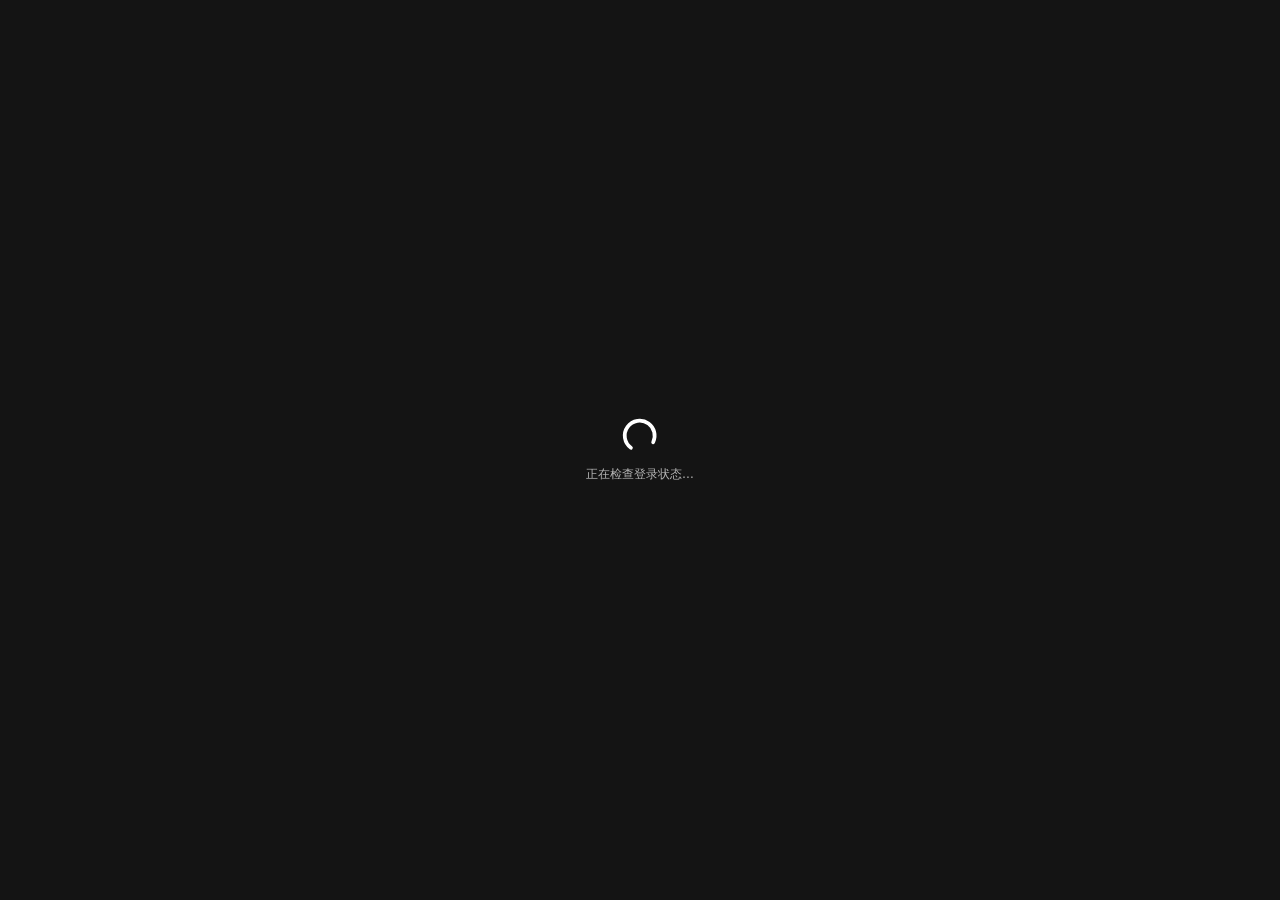
==== index.html @ e5f319b3 "preset plaza: import directly into own prompt database (replace copy)" ====
﻿<!DOCTYPE html>
<html lang="zh-CN">
<head>
  <meta charset="UTF-8" />
  <meta name="viewport" content="width=device-width, initial-scale=1.0" />
  <title>工具箱</title>
  <link rel="stylesheet" href="style.css?v=20260822-55" />
  <link rel="stylesheet" href="tb.css?v=20260822-51" />
  <script src="https://cdn.jsdelivr.net/npm/@supabase/supabase-js@2"></script>
  <script src="supabase-config.js?v=20260822-51"></script>
</head>
<body>
  <!-- 全屏加载页：等待全部模块（登录态/帖子/工具箱）就绪后自动消失 -->
  <div id="loading-screen">
    <svg class="spinner" viewBox="0 0 50 50">
      <circle cx="25" cy="25" r="20" fill="none" stroke="currentColor" stroke-width="5" stroke-linecap="round" stroke-dasharray="90 40">
        <animateTransform attributeName="transform" type="rotate" from="0 25 25" to="360 25 25" dur="1s" repeatCount="indefinite" />
      </circle>
    </svg>
    <p id="loading-text">正在加载全部模块…</p>
  </div>

  <!-- 左侧全高分栏（腾讯云控制台风格） -->
  <aside class="sidebar">
    <div class="logo">
      <svg class="icon" viewBox="0 0 48 48"><path d="M5 40h38M8 34V6h24l8 8v20" fill="none" stroke="currentColor" stroke-width="4" stroke-linejoin="round"/><path d="M16 6v10h12" fill="none" stroke="currentColor" stroke-width="4" stroke-linejoin="round"/><path d="M15 28h14M15 21h14" stroke="currentColor" stroke-width="4" stroke-linecap="round"/></svg>
      <span class="logo-text">文字论坛</span>
      <button id="btn-side-toggle" class="side-toggle" title="折叠/展开侧边栏"><svg class="icon-sm" viewBox="0 0 48 48"><path d="M6 10h36M6 24h36M6 38h36" stroke="currentColor" stroke-width="4" stroke-linecap="round"/></svg></button>
    </div>

    <div class="sidebar-group">分区</div>
    <nav id="category-nav">
      <a class="cat-item active" data-id="0"><svg class="icon-sm" viewBox="0 0 48 48"><path d="M5 10h14l4 6h20v26H5V10z" fill="none" stroke="currentColor" stroke-width="4" stroke-linejoin="round"/></svg>全部</a>
    </nav>

    <div class="sidebar-group">社区</div>
    <nav id="community-nav">
      <a class="cat-item" id="nav-presets"><svg class="icon-sm" viewBox="0 0 48 48"><path d="M6 34V8h24l8 8v18H6zM14 40h24V22M18 16h12M18 24h8" fill="none" stroke="currentColor" stroke-width="4" stroke-linejoin="round" stroke-linecap="round"/></svg>预设词广场</a>
      <a class="cat-item" id="nav-selpack"><svg class="icon-sm" viewBox="0 0 48 48"><path d="M5 10h14l4 6h20v26H5V10zM14 22h20M14 30h14" fill="none" stroke="currentColor" stroke-width="4" stroke-linejoin="round" stroke-linecap="round"/></svg>选择符广场</a>
    </nav>

    <div class="sidebar-group">AI 工具</div>
    <nav id="ai-nav">
      <a class="cat-item" data-page="chat"><svg class="icon-sm" viewBox="0 0 48 48"><path d="M42 24a16 16 0 0 1-16 16H10l4-6a16 16 0 1 1 28-10z" fill="none" stroke="currentColor" stroke-width="4" stroke-linejoin="round"/></svg>AI 对话</a>
      <a class="cat-item" data-page="ai"><svg class="icon-sm" viewBox="0 0 48 48"><path d="M24 6l3 8 8 3-8 3-3 8-3-8-8-3 8-3 3-8zM38 28l1.5 4 4 1.5-4 1.5-1.5 4-1.5-4-4-1.5 4-1.5 1.5-4z" fill="none" stroke="currentColor" stroke-width="3" stroke-linejoin="round"/></svg>AI 生成</a>
      <a class="cat-item" data-page="manual"><svg class="icon-sm" viewBox="0 0 48 48"><path d="M6 36l24-24 8 8-24 24H6v-8zM26 16l8 8" fill="none" stroke="currentColor" stroke-width="4" stroke-linejoin="round"/></svg>手动调整 CSS</a>
      <a class="cat-item" data-page="component"><svg class="icon-sm" viewBox="0 0 48 48"><rect x="6" y="6" width="16" height="16" rx="2" fill="none" stroke="currentColor" stroke-width="4"/><rect x="26" y="26" width="16" height="16" rx="2" fill="none" stroke="currentColor" stroke-width="4"/><path d="M22 14h14a4 4 0 014 4v14" fill="none" stroke="currentColor" stroke-width="4"/></svg>提示词数据库</a>
      <a class="cat-item" data-page="analyzer"><svg class="icon-sm" viewBox="0 0 48 48"><path d="M8 40V24M20 40V8M32 40v-8M44 40v-20" stroke="currentColor" stroke-width="4" stroke-linecap="round"/></svg>组件分析</a>
      <a class="cat-item" data-page="codegen"><svg class="icon-sm" viewBox="0 0 48 48"><path d="M16 8L4 24l12 16M32 8l12 16-12 16M27 8l-6 32" fill="none" stroke="currentColor" stroke-width="4" stroke-linecap="round" stroke-linejoin="round"/></svg>代码生成</a>
      <a class="cat-item" data-page="replace"><svg class="icon-sm" viewBox="0 0 48 48"><path d="M28 8L12 24l16 16M12 24h28" fill="none" stroke="currentColor" stroke-width="4" stroke-linecap="round" stroke-linejoin="round"/></svg>选择符替换</a>
      <a class="cat-item" data-page="htmledit"><svg class="icon-sm" viewBox="0 0 48 48"><path d="M8 8h32v24H24l-8 8v-8H8V8z" fill="none" stroke="currentColor" stroke-width="4" stroke-linejoin="round"/></svg>代码编辑</a>
      <a class="cat-item" data-page="svgconv"><svg class="icon-sm" viewBox="0 0 48 48"><circle cx="24" cy="24" r="18" fill="none" stroke="currentColor" stroke-width="4"/><path d="M24 14v20M14 24h20" stroke="currentColor" stroke-width="4" stroke-linecap="round"/></svg>SVG 转换</a>
      <a class="cat-item" data-page="selectors"><svg class="icon-sm" viewBox="0 0 48 48"><path d="M6 12h36M6 24h24M6 36h16" stroke="currentColor" stroke-width="4" stroke-linecap="round"/></svg>选择符管理</a>
      <a class="cat-item" data-page="memory"><svg class="icon-sm" viewBox="0 0 48 48"><rect x="8" y="14" width="32" height="24" rx="4" fill="none" stroke="currentColor" stroke-width="4"/><path d="M8 22h32M16 8v6M32 8v6" stroke="currentColor" stroke-width="4" stroke-linecap="round"/></svg>记忆管理</a>
      <a class="cat-item" data-page="errlog"><svg class="icon-sm" viewBox="0 0 48 48"><path d="M24 4l20 40H4L24 4z" fill="none" stroke="currentColor" stroke-width="4" stroke-linejoin="round"/><path d="M24 18v12M24 35v2" stroke="currentColor" stroke-width="4" stroke-linecap="round"/></svg>报错日志</a>
      <a class="cat-item" id="nav-apiset"><svg class="icon-sm" viewBox="0 0 48 48"><circle cx="24" cy="24" r="19" fill="none" stroke="currentColor" stroke-width="4"/><path d="M20.5 31.5a4.5 4.5 0 009 0c0-4.5-9-2.5-9-7a4.5 4.5 0 019 0M24 13v4" fill="none" stroke="currentColor" stroke-width="4" stroke-linecap="round"/></svg>API 设置</a>
    </nav>

    <!-- 管理员面板（仅管理员可见） -->
    <div id="admin-box" class="admin-sidebar" style="display:none">
      <div class="sidebar-group"><svg class="icon-sm" viewBox="0 0 48 48"><circle cx="24" cy="24" r="19" fill="none" stroke="currentColor" stroke-width="4"/><path d="M20.5 31.5a4.5 4.5 0 009 0c0-4.5-9-2.5-9-7a4.5 4.5 0 019 0M24 13v4" fill="none" stroke="currentColor" stroke-width="4" stroke-linecap="round"/></svg>管理员面板</div>
      <div class="admin-row">
        <input type="text" id="new-category" placeholder="新分区名称" />
        <button id="btn-add-category" class="btn" title="创建分区"><svg class="icon-sm" viewBox="0 0 48 48"><path d="M24 8v32M8 24h32" stroke="currentColor" stroke-width="4" stroke-linecap="round"/></svg></button>
      </div>
      <div id="category-manage"></div>
      <p class="msg msg-dark" id="admin-msg"></p>
    </div>
  </aside>

  <!-- 右侧内容区 -->
  <div class="content">
    <header>
      <div id="user-bar" style="display:none">
        <img id="user-avatar" class="avatar-small" src="" alt="" />
        <span id="user-nickname"></span>
        <span id="admin-badge" class="badge" style="display:none"><svg class="icon-sm" viewBox="0 0 48 48"><path d="M24 4l5.3 10.9L41.5 16.6l-8.8 8.5 2.1 12L24 31.5l-10.8 5.6 2.1-12-8.8-8.5 12.2-1.7L24 4z" fill="currentColor"/></svg>管理员</span>
        <button id="btn-profile" class="btn-outline"><svg class="icon-sm" viewBox="0 0 48 48"><circle cx="24" cy="12" r="8" fill="none" stroke="currentColor" stroke-width="4"/><path d="M6 44c0-10 8-16 18-16s18 6 18 16" fill="none" stroke="currentColor" stroke-width="4" stroke-linecap="round"/></svg>个人资料</button>
        <button id="btn-logout" class="btn-outline"><svg class="icon-sm" viewBox="0 0 48 48"><path d="M23 4H8v40h15M17 24h23M33 14l10 10-10 10" fill="none" stroke="currentColor" stroke-width="4" stroke-linecap="round" stroke-linejoin="round"/></svg>退出</button>
      </div>
    </header>

    <main>
      <!-- 发帖页（整页视图） -->
      <section id="post-page" style="display:none">
        <button id="btn-back-list" class="btn-outline back-btn"><svg class="icon-sm" viewBox="0 0 48 48"><path d="M28 8L12 24l16 16M12 24h28" fill="none" stroke="currentColor" stroke-width="4" stroke-linecap="round" stroke-linejoin="round"/></svg>返回</button>
        <div class="card">
          <h2 id="post-page-title">发表新帖</h2>
          <input type="text" id="post-title" placeholder="标题" maxlength="100" />
          <select id="post-category" class="uniform-input"></select>
          <textarea id="post-content" class="uniform-input" placeholder="写下你想说的内容..." rows="8"></textarea>
          <button id="btn-post" class="btn btn-lg"><svg class="icon-sm" viewBox="0 0 48 48"><path d="M6 24l10-10 26 26M16 24l10-10" fill="none" stroke="currentColor" stroke-width="4" stroke-linecap="round" stroke-linejoin="round"/></svg>发布</button>
          <p class="msg" id="post-msg"></p>
        </div>
      </section>

      <!-- 预设词广场视图 -->
      <section id="presets-view" style="display:none">
        <div class="card" id="preset-publish-box">
          <h2>上传预设词</h2>
          <input type="text" id="preset-title" placeholder="预设名称，如：默认CSS生成" maxlength="60" />
          <textarea id="preset-content" placeholder="粘贴提示词内容..." rows="5"></textarea>
          <div class="preset-visibility">
            <label><input type="radio" name="preset-vis" value="public" /> 公开（展示在广场，所有人可见）</label>
            <label><input type="radio" name="preset-vis" value="private" checked /> 仅自己使用（默认）</label>
          </div>
          <button id="btn-publish-preset" class="btn">上传</button>
          <p class="msg" id="preset-msg"></p>
        </div>
        <div class="card">
          <h2>预设词列表</h2>
          <div id="presets-list"></div>
        </div>
      </section>

      <!-- 选择符广场视图 -->
      <section id="selpack-view" style="display:none">
        <div class="card">
          <h2>选择符广场</h2>
          <p class="tip">这里展示大家公开的选择符合集。导入后只加入选择符本身；标题和说明仅在此展示。要发布自己的，去 AI 工具 → 选择符管理 → 发布到论坛。</p>
          <div id="selpack-list"></div>
        </div>
      </section>

      <!-- AI 工具视图（直接渲染在页面 DOM 中，非 iframe） -->
      <section id="toolbox-view" style="display:none">
        <div id="toolbox-root">

<div class="app-layout">
<div class="sidebar">
  <div class="sidebar-logo" style="display:flex;align-items:center;justify-content:space-between"><span class="logo-text"> 工具箱</span></div>
  <button id="sidebarToggle" title="收起/展开侧边栏" style="background:none;border:none;cursor:pointer;padding:4px;color:var(--td);opacity:0.6;transition:opacity .2s" onmouseover="this.style.opacity='1'" onmouseout="this.style.opacity='0.6'"><svg class="icon" viewBox="0 0 24 24" style="font-size:14px"><path d="M15 18l-6-6 6-6" fill="none" stroke="currentColor" stroke-width="2" stroke-linecap="round" stroke-linejoin="round"/></svg></button>
  <nav class="sidebar-nav">
    <a class="nav-item" data-page="ai" onclick="switchPage('ai')"><span class="nav-icon"><svg class="icon icon-lg" viewBox="0 0 24 24"><path d="M12 2a7 7 0 0 1 7 7c0 2.4-1.2 4.5-3 5.7V17a2 2 0 0 1-2 2h-4a2 2 0 0 1-2-2v-2.3C6.2 13.5 5 11.4 5 9a7 7 0 0 1 7-7z" fill="none" stroke="currentColor" stroke-width="1.8" stroke-linecap="round" stroke-linejoin="round"/><path d="M9 21h6" stroke="currentColor" stroke-width="1.8" stroke-linecap="round"/></svg></span><span class="nav-text">AI生成</span></a>
    <a class="nav-item active" data-page="manual" onclick="switchPage('manual')"><span class="nav-icon"><svg class="icon icon-lg" viewBox="0 0 24 24"><path d="M14.7 6.3a4 4 0 0 0-5.4 5.4L3 18v3h3l6.3-6.3a4 4 0 0 0 5.4-5.4l-2.6 2.6-2.1-2.1 2.7-2.5z" fill="none" stroke="currentColor" stroke-width="1.8" stroke-linecap="round" stroke-linejoin="round"/></svg></span><span class="nav-text">手动调整</span></a>
    <a class="nav-item" data-page="component" onclick="switchPage('component')"><span class="nav-icon"><svg class="icon icon-lg" viewBox="0 0 24 24"><ellipse cx="12" cy="5" rx="8" ry="3" fill="none" stroke="currentColor" stroke-width="1.8"/><path d="M4 5v6c0 1.7 3.6 3 8 3s8-1.3 8-3V5" fill="none" stroke="currentColor" stroke-width="1.8"/><path d="M4 11v6c0 1.7 3.6 3 8 3s8-1.3 8-3v-6" fill="none" stroke="currentColor" stroke-width="1.8"/></svg></span><span class="nav-text">提示词数据库</span></a>
    <a class="nav-item" data-page="analyzer" onclick="switchPage('analyzer')"><span class="nav-icon"><svg class="icon icon-lg" viewBox="0 0 24 24"><circle cx="11" cy="11" r="7" fill="none" stroke="currentColor" stroke-width="1.8"/><path d="m20 20-3.5-3.5" stroke="currentColor" stroke-width="1.8" stroke-linecap="round"/></svg></span><span class="nav-text">组件分析</span></a>
    <a class="nav-item" data-page="codegen" onclick="switchPage('codegen')"><span class="nav-icon"><svg class="icon icon-lg" viewBox="0 0 24 24"><path d="M13 2 3 14h8l-1 8 11-13h-8l1-7z" fill="none" stroke="currentColor" stroke-width="1.8" stroke-linejoin="round"/></svg></span><span class="nav-text">代码生成</span></a>
    <a class="nav-item" data-page="replace" onclick="switchPage('replace')"><span class="nav-icon"><svg class="icon icon-lg" viewBox="0 0 24 24"><path d="M17 2l4 4-4 4" fill="none" stroke="currentColor" stroke-width="1.8" stroke-linecap="round" stroke-linejoin="round"/><path d="M3 11v-1a4 4 0 0 1 4-4h14M7 22l-4-4 4-4" fill="none" stroke="currentColor" stroke-width="1.8" stroke-linecap="round" stroke-linejoin="round"/><path d="M21 13v1a4 4 0 0 1-4 4H3" fill="none" stroke="currentColor" stroke-width="1.8" stroke-linecap="round" stroke-linejoin="round"/></svg></span><span class="nav-text">选择符替换</span></a>
    <a class="nav-item" data-page="htmledit" onclick="switchPage('htmledit')"><span class="nav-icon"><svg class="icon icon-lg" viewBox="0 0 24 24"><path d="M4 4h16v16H4z" fill="none" stroke="currentColor" stroke-width="1.8" stroke-linejoin="round"/><path d="M8 8h8M8 12h8M8 16h5" stroke="currentColor" stroke-width="1.8" stroke-linecap="round"/></svg></span><span class="nav-text">代码编辑</span></a>
    <a class="nav-item" data-page="svgconv" onclick="switchPage('svgconv')"><span class="nav-icon"><svg class="icon icon-lg" viewBox="0 0 24 24"><path d="M12 2L2 7l10 5 10-5-10-5zM2 17l10 5 10-5M2 12l10 5 10-5" fill="none" stroke="currentColor" stroke-width="1.8" stroke-linecap="round" stroke-linejoin="round"/></svg></span><span class="nav-text">SVG转换</span></a>
    <a class="nav-item" data-page="selectors" onclick="switchPage('selectors')"><span class="nav-icon"><svg class="icon icon-lg" viewBox="0 0 24 24"><path d="M8 6h13M8 12h13M8 18h13" stroke="currentColor" stroke-width="1.8" stroke-linecap="round"/><circle cx="4" cy="6" r="1.2" fill="currentColor"/><circle cx="4" cy="12" r="1.2" fill="currentColor"/><circle cx="4" cy="18" r="1.2" fill="currentColor"/></svg></span><span class="nav-text">选择符管理</span></a>
    <a class="nav-item" data-page="memory" onclick="switchPage('memory')"><span class="nav-icon"><svg class="icon icon-lg" viewBox="0 0 24 24"><path d="M12 3a9 9 0 1 0 9 9" fill="none" stroke="currentColor" stroke-width="1.8" stroke-linecap="round"/><path d="M12 7v5l3 3" fill="none" stroke="currentColor" stroke-width="1.8" stroke-linecap="round" stroke-linejoin="round"/></svg></span><span class="nav-text">记忆管理</span></a>
  </nav>
  <div class="sidebar-bottom" style="display:flex;flex-direction:column;gap:6px">
    <button class="cp-btn" id="helpBtn" style="width:100%;padding:8px;font-size:11px"><span><svg class="icon" viewBox="0 0 24 24"><path d="M4 19.5A2.5 2.5 0 0 1 6.5 17H20" fill="none" stroke="currentColor" stroke-width="1.8" stroke-linecap="round" stroke-linejoin="round"/><path d="M6.5 2H20v20H6.5A2.5 2.5 0 0 1 4 19.5v-15A2.5 2.5 0 0 1 6.5 2z" fill="none" stroke="currentColor" stroke-width="1.8" stroke-linecap="round" stroke-linejoin="round"/></svg></span> <span>使用说明</span></button>
    <button class="cp-btn" id="akb1" style="width:100%;padding:8px;font-size:11px"><span></span> <span id="aks">设置API</span></button>
  </div>
</div>

<div class="main-content">
<div class="sb" id="sb"></div>

<!-- ===== AI 对话 ===== -->
<div class="page" id="page-chat">
  <div class="page-header">
    <h2>AI 对话</h2>
    <div style="display:flex;gap:6px;align-items:center;flex-wrap:wrap">
      <select id="chatPreset" style="width:auto;padding:6px 10px;font-size:12px"></select>
      <label style="display:flex;align-items:center;gap:4px;font-size:12px;cursor:pointer"><input type="checkbox" id="chatMemory" checked style="width:auto"> 记入记忆</label>
      <button class="cp-btn" id="chatClear">清空对话</button>
    </div>
  </div>
  <details class="chat-sel-box" id="chatSelBox">
    <summary>选择符（可选，勾选后会随提示词一起发送）</summary>
    <div id="chatSelGrid"></div>
  </details>
  <div id="chatMessages"></div>
  <div style="display:flex;gap:8px;margin-top:12px">
    <textarea id="chatInput" placeholder="输入消息，Ctrl+Enter 发送…" rows="2" style="flex:1;resize:vertical"></textarea>
    <button class="btn" id="chatSend" style="align-self:flex-end">发送</button>
  </div>
  <div id="chatStatus" style="font-size:12px;color:var(--td);margin-top:6px"></div>
</div>

<!-- ===== 手动调整 ===== -->
<div class="page active" id="page-manual">
  <div class="page-header">
    <h2> 手动调整CSS</h2>
    <div style="display:flex;gap:6px">
      <button class="cp-btn" id="cpa"><span></span> 复制全部</button>
      <button class="cp-btn" id="cpo"><span></span> 查看代码</button>
      <button class="cp-btn" id="clr" style="border-color:rgba(239,68,68,.3);color:#f87171"><span></span> 清除</button>
    </div>
  </div>
  <div class="pb">
    <div class="pb-h"><div class="t"><span></span> 区块编辑器 <span style="font-size:11px;color:var(--td);font-weight:400">— 点击选择器编辑CSS</span></div></div>
    <div class="pb-b">
      <div style="padding:8px 12px"><input type="text" id="selSearch" placeholder="搜索选择符（名称/备注）..." style="width:100%;padding:6px 10px;border:1px solid var(--br);border-radius:6px;font-size:12px;background:var(--bi);color:var(--t)" oninput="rsel()"></div>
      <div class="cs-sel-list" id="bsel"></div>
      <div id="blist"></div>
    </div>
  </div>
</div>

<!-- ===== AI生成 ===== -->
<div class="page" id="page-ai">
  <div class="page-header"><h2> AI智能生成</h2></div>

  <div class="ai-section">
    <div class="ai-section-title"> 提示词发送顺序 <span style="font-size:11px;color:var(--td)">（按以下顺序组合发送给AI）</span></div>

    <div class="ai-flow-step">
      <div class="ai-flow-label">① 基础提示词 <span style="font-size:11px;color:var(--td)">（可在当前页面切换，编辑请到提示词数据库）</span></div>
      <select class="prompt-sel" id="promptSel" style="margin-bottom:0"></select>
    </div>

    <div class="ai-flow-arrow">↓</div>

    <div class="ai-flow-step">
      <div class="ai-flow-label">② 选择符 <span style="font-size:11px;color:var(--td)">（动态跟随「选择符管理」中的当前集合，点击选中要修改的选择符，不选则默认全部）</span></div>
      <div class="ai-sel-toolbar">
        <button class="cp-btn btn-sm" id="aiSelAll">全选</button>
        <button class="cp-btn btn-sm" id="aiSelNone">清空</button>
        <span style="font-size:11px;color:var(--td)">已选 <b id="aiSelCnt">0</b> 个</span>
        <input type="text" id="aiSelSearch" placeholder="搜索..." style="margin-left:auto;width:140px;padding:4px 8px;border:1px solid var(--br);border-radius:4px;font-size:11px;background:var(--bi);color:var(--t)">
      </div>
      <div class="ai-sel-grid" id="aiSelGrid"></div>
    </div>

    <div class="ai-flow-arrow">↓</div>

    <div class="ai-flow-step">
      <div class="ai-flow-label">③ 您的额外要求 <span style="font-size:11px;color:var(--td)">（即时生效，无需保存）</span></div>
      <textarea id="ri" rows="2" placeholder="例如：聊天背景换星空、头部加毛玻璃" style="width:100%;min-height:50px;padding:9px 12px;background:var(--bi);border:1px solid var(--br);border-radius:8px;color:var(--t);font-size:13px;font-family:inherit;resize:vertical"></textarea>
    </div>
  </div>

  <div class="ai-section">
    <div class="ai-section-title"> 当前提示词内容 <span style="font-size:11px;color:var(--td)">（可直接修改，同步更新到提示词数据库；在提示词中写入 {{SELECTORS}} 可动态插入当前选择符列表）</span></div>
    <textarea class="prompt-ta" id="promptTa" placeholder="当前基础提示词内容..."></textarea>
  </div>

  <div style="display:flex;gap:10px;margin-top:12px;align-items:center">
    <button class="btn btn-p" id="gb"><span></span> 生成</button>
    <span style="font-size:11px;color:var(--td)">（选中选择符则只修改选中，未选则生成全部）</span>
  </div>


  <div class="ai-section" id="lastAiSection" style="display:none;margin-top:14px">
    <div class="ai-section-title"> 此次AI生成的代码 <span style="font-size:11px;color:var(--td)">（最近一次AI返回的原始CSS，已自动填入编辑器）</span></div>
    <textarea id="lastAiCss" rows="10" readonly placeholder="AI生成的原始CSS代码将显示在这里..." style="width:100%;font-family:monospace;font-size:12px;padding:10px;border:1px solid var(--br);border-radius:6px;resize:vertical;background:var(--bi);color:var(--t)"></textarea>
    <div style="display:flex;gap:8px;margin-top:8px">
      <button class="btn btn-s btn-sm" id="lastAiCopy"><span></span> 复制代码</button>
      <button class="btn btn-p btn-sm" id="lastAiRetry"><span></span> 不满意？重说一次</button>
      <button class="btn btn-s btn-sm" onclick="toggleLastAiReq()"><span></span> 查看本次请求</button>
    </div>
    <div id="lastAiReqBox" style="display:none;margin-top:10px">
      <div class="ai-section-title" style="font-size:12px"> 本次发送的完整请求内容 <span style="font-size:11px;color:var(--td)">（含系统提示词与用户消息，可核对您的额外要求是否已包含）</span></div>
      <textarea id="lastAiReqText" rows="12" readonly placeholder="点击上方“查看本次请求”按钮加载..." style="width:100%;font-family:monospace;font-size:12px;padding:10px;border:1px solid var(--br);border-radius:6px;resize:vertical;background:var(--bi);color:var(--t)"></textarea>
      <div style="display:flex;gap:8px;margin-top:8px">
        <button class="btn btn-s btn-sm" onclick="copyLastAiReq()"><span></span> 复制请求内容</button>
      </div>
    </div>
  </div>
</div>

<!-- ===== 选择符管理 ===== -->
<div class="page" id="page-selectors">
  <div class="page-header">
    <h2> 选择符管理</h2>
    <div style="display:flex;gap:6px">
      <button class="btn btn-s btn-sm" id="importTextBtn"> 从文本导入</button>
      <button class="btn btn-s btn-sm" id="publishSelBtn">发布到论坛</button>
      <button class="btn btn-p btn-sm" id="newSetBtn">＋ 新建</button>
    </div>
  </div>
  <div class="set-list" id="setList"></div>

  <!-- 发布选择符弹窗 -->
  <div class="modal" id="selPackModal">
    <div class="modal-card-t" style="max-width:420px;margin:8vh auto;background:var(--bi);border-radius:12px;padding:20px;box-shadow:0 8px 30px rgba(0,0,0,.2);position:relative">
      <h3 style="margin-bottom:12px;font-size:15px">发布选择符合集到论坛</h3>
      <input type="text" id="selPackTitle" placeholder="标题（必填），如：青丘语完整选择符" style="width:100%;padding:9px 12px;border:1px solid #ccc;border-radius:6px;margin-bottom:10px;font-size:13px" />
      <textarea id="selPackDesc" placeholder="说明内容（可选，仅在论坛广场展示）" rows="3" style="width:100%;padding:9px 12px;border:1px solid #ccc;border-radius:6px;margin-bottom:10px;font-size:13px;resize:vertical"></textarea>
      <p style="font-size:12px;color:#999;margin-bottom:12px">将发布当前集合的全部选择符；别人导入的只有选择符本身。</p>
      <div style="display:flex;gap:8px;justify-content:flex-end">
        <button class="cp-btn" id="selPackCancel">取消</button>
        <button class="btn" id="selPackSubmit">发布</button>
      </div>
    </div>
  </div>

  <!-- 新建/编辑弹窗 -->
  <div class="modal" id="setModal">
    <div class="md">
      <div class="md-h"><h3 id="setModalTitle">新建选择符集</h3><button class="md-x" id="setModalX"></button></div>
      <div class="md-b">
        <div class="md-field"><label>集合名称</label><input type="text" id="newSetName" placeholder="例如：SillyTavern"></div>
        <div class="md-field"><label>图标</label><input type="text" id="newSetIcon" value="" maxlength="2"></div>
        <div class="md-field"><label>描述</label><input type="text" id="newSetDesc" placeholder="简要描述"></div>
        <div class="md-field">
          <label>添加选择符</label>
          <div style="display:flex;gap:6px">
            <input type="text" id="newSelGroup" placeholder="组名" style="flex:1">
            <input type="text" id="newSelSelector" placeholder="CSS选择器" style="flex:2">
            <input type="text" id="newSelHint" placeholder="说明" style="flex:1">
            <button class="cp-btn" id="addSelBtn">＋</button>
          </div>
        </div>
        <div class="md-field"><label>已添加</label><div class="sel-preview" id="selPreview"></div></div>
      </div>
      <div class="md-f"><button class="btn btn-s btn-sm" id="setModalCancel">取消</button><button class="btn btn-p btn-sm" id="setModalSave"> 保存</button></div>
    </div>
  </div>

  <!-- 记忆编辑弹窗 -->
  <div class="modal" id="memEditModal">
    <div class="md">
      <div class="md-h"><h3 id="memEditTitle">编辑记忆</h3><button class="md-x" id="memEditX"></button></div>
      <div class="md-b">
        <div class="md-field" id="memEditRoleField" style="display:none">
          <label>角色</label>
          <select id="memEditRole" style="width:100%;padding:6px 8px;border:1px solid var(--br);border-radius:6px;font-size:12px;background:var(--bi);color:var(--t)">
            <option value="user"> 用户（User）</option>
            <option value="assistant"> AI（Assistant）</option>
          </select>
        </div>
        <div class="md-field">
          <label id="memEditLabel">内容</label>
          <textarea id="memEditContent" rows="8" placeholder="请输入内容..." style="width:100%;font-size:13px;padding:10px;border:1px solid var(--br);border-radius:6px;resize:vertical;background:var(--bi);color:var(--t);font-family:inherit;line-height:1.6"></textarea>
        </div>
      </div>
      <div class="md-f"><button class="btn btn-s btn-sm" id="memEditCancel">取消</button><button class="btn btn-p btn-sm" id="memEditSave"> 保存</button></div>
    </div>
  </div>

  <!-- 文本导入弹窗 -->
  <div class="modal" id="importModal">
    <div class="md">
      <div class="md-h"><h3> 从文本导入选择符</h3><button class="md-x" id="importModalX"></button></div>
      <div class="md-b">
        <div class="md-field">
          <label>粘贴HTML/CSS代码或页面源码</label>
          <textarea id="importText" rows="10" placeholder="粘贴HTML源码、CSS代码或任意包含CSS选择符的文本，系统会自动分析提取选择符并分类..." style="width:100%;font-family:monospace;font-size:12px;padding:10px;border:1px solid var(--br);border-radius:6px;resize:vertical"></textarea>
        </div>
        <div class="md-field">
          <label>集合名称</label>
          <input type="text" id="importSetName" placeholder="自动识别的名称或自定义">
        </div>
        <div class="md-field" id="importResult" style="display:none">
          <label>识别结果</label>
          <div class="sel-preview" id="importPreview"></div>
        </div>
      </div>
      <div class="md-f">
        <button class="btn btn-s btn-sm" id="importAnalyze"><svg class="icon" viewBox="0 0 24 24"><circle cx="11" cy="11" r="7" fill="none" stroke="currentColor" stroke-width="1.8"/><path d="m20 20-3.5-3.5" stroke="currentColor" stroke-width="1.8" stroke-linecap="round"/></svg> 分析</button>
        <button class="btn btn-s btn-sm" id="importModalCancel">取消</button>
        <button class="btn btn-p btn-sm" id="importSave"> 保存为集合</button>
      </div>
    </div>
  </div>
</div>

<!-- ===== 选择符替换 ===== -->
<div class="page" id="page-replace">
  <div class="page-header"><h2> 选择符快捷替换</h2></div>
  <div class="cp-section">
    <div class="ai-section-title"> 源选择符（被替换） <span style="font-size:11px;color:var(--td)">（从预设集中批量选择）</span></div>
    <div style="display:flex;gap:8px;margin-bottom:8px;align-items:center">
      <select id="rpSourceSet" style="flex:1;padding:6px 8px;border:1px solid var(--br);border-radius:6px;font-size:12px;background:var(--bi);color:var(--t)" onchange="rpOnSetChange('source')"></select>
      <button class="cp-btn btn-sm" onclick="rpSelAll('source',true)">全选</button>
      <button class="cp-btn btn-sm" onclick="rpSelAll('source',false)">清空</button>
      <span style="font-size:11px;color:var(--td)">已选 <b id="rpSourceCnt">0</b></span>
    </div>
    <input type="text" placeholder="搜索选择符（名称/备注）..." style="width:100%;padding:5px 8px;margin-bottom:6px;border:1px solid var(--br);border-radius:6px;font-size:12px;background:var(--bi);color:var(--t)" oninput="rpFilterList('source',this.value)">
    <div id="rpSourceSels" style="max-height:200px;overflow-y:auto;border:1px solid var(--br);border-radius:6px;padding:6px"></div>
  </div>
  <div style="text-align:center;margin:8px 0">
    <button class="cp-btn" id="rpSwap" onclick="rpSwap()" title="交换源和目标">⇅ 交换</button>
  </div>
  <div class="cp-section">
    <div class="ai-section-title"> 目标选择符（替换为） <span style="font-size:11px;color:var(--td)">（按顺序与源一一对应）</span></div>
    <div style="display:flex;gap:8px;margin-bottom:8px;align-items:center">
      <select id="rpTargetSet" style="flex:1;padding:6px 8px;border:1px solid var(--br);border-radius:6px;font-size:12px;background:var(--bi);color:var(--t)" onchange="rpOnSetChange('target')"></select>
      <button class="cp-btn btn-sm" onclick="rpSelAll('target',true)">全选</button>
      <button class="cp-btn btn-sm" onclick="rpSelAll('target',false)">清空</button>
      <span style="font-size:11px;color:var(--td)">已选 <b id="rpTargetCnt">0</b></span>
    </div>
    <input type="text" placeholder="搜索选择符（名称/备注）..." style="width:100%;padding:5px 8px;margin-bottom:6px;border:1px solid var(--br);border-radius:6px;font-size:12px;background:var(--bi);color:var(--t)" oninput="rpFilterList('target',this.value)">
    <div id="rpTargetSels" style="max-height:200px;overflow-y:auto;border:1px solid var(--br);border-radius:6px;padding:6px"></div>
  </div>
  <div class="cp-section">
    <div class="ai-section-title"> 替换对应关系 <span style="font-size:11px;color:var(--td)">（按勾选顺序一一对应，实时预览）</span></div>
    <div id="rpMapPreview" style="border:1px solid var(--br);border-radius:6px;max-height:250px;overflow-y:auto"></div>
  </div>
  <div class="cp-section">
    <div class="ai-section-title"> 粘贴CSS代码 <span style="font-size:11px;color:var(--td)">（粘贴需要替换选择符的CSS代码）</span></div>
    <textarea id="rpCssInput" rows="10" placeholder="粘贴你的CSS代码，例如：\n.operation:hover {\n    background: rgba(224, 201, 167, 0.3) !important;\n}\n..." style="width:100%;font-family:monospace;font-size:12px;padding:10px;border:1px solid var(--br);border-radius:6px;resize:vertical"></textarea>
  </div>
  <div class="cp-section">
    <div class="ai-section-title"> 替换配置</div>
    <div class="md-field"><label>使用API <span style="font-size:11px;color:var(--td)">（AI分析/替换时使用，默认主API）</span></label>
      <select id="rpApi" style="width:100%;padding:6px 8px;border:1px solid var(--br);border-radius:6px;font-size:12px;background:var(--bi);color:var(--t)"></select>
    </div>
    <div class="md-field"><label>额外锁定要求 <span style="font-size:11px;color:var(--td)">（AI辅助替换时的约束指令，默认只改选择符不改CSS内容）</span></label>
      <textarea id="rpLockReq" rows="2" placeholder="例如：只修改选择符名称，不要修改任何CSS属性值和结构" style="width:100%;font-family:monospace;font-size:12px;padding:10px;border:1px solid var(--br);border-radius:6px;resize:vertical">只修改选择符名称，不要修改任何CSS属性值、数值、颜色和结构</textarea>
    </div>
    <div style="display:flex;gap:8px;flex-wrap:wrap;margin-top:10px">
      <button class="btn btn-p btn-sm" id="rpDoReplace" onclick="rpDoReplace()"> 直接替换（正则）</button>
      <button class="btn btn-s btn-sm" id="rpAiAnalyze" onclick="rpAiAnalyze()"> AI分析替换问题</button>
      <button class="btn btn-p btn-sm" id="rpAiReplace" onclick="rpAiReplace()"> AI辅助替换</button>
    </div>
  </div>
  <div class="cp-section" id="rpResultBox" style="display:none">
    <div class="ai-section-title"> 替换结果 <span style="font-size:11px;color:var(--td)">（可直接复制使用）</span></div>
    <textarea id="rpResult" rows="10" readonly style="width:100%;font-family:monospace;font-size:12px;padding:10px;border:1px solid var(--br);border-radius:6px;resize:vertical"></textarea>
    <div style="display:flex;gap:8px;margin-top:8px">
      <button class="cp-btn btn-sm" onclick="copyToClipboard($('rpResult').value).then(function(){sbt('ok',' 已复制');setTimeout(hst,1500)})"> 复制结果</button>
    </div>
  </div>
  <div class="cp-section" id="rpAnalysisBox" style="display:none">
    <div class="ai-section-title"> AI分析结果</div>
    <textarea id="rpAnalysisResult" rows="8" readonly style="width:100%;font-family:monospace;font-size:12px;padding:10px;border:1px solid var(--br);border-radius:6px;resize:vertical;background:var(--bi);color:var(--t)"></textarea>
  </div>
</div>

<!-- ===== 代码编辑 ===== -->
<div class="page" id="page-svgconv">
  <div class="page-header">
    <h2> SVG图标转换</h2>
    <div style="display:flex;gap:6px">
      <button class="cp-btn" id="svgConvert"><span></span> 转换</button>
      <button class="cp-btn" id="svgCopy"><span></span> 复制</button>
      <button class="cp-btn" id="svgClear" style="border-color:rgba(239,68,68,.3);color:#f87171"><span></span> 清空</button>
    </div>
  </div>
  <div style="display:grid;grid-template-columns:1fr 1fr;gap:12px;margin-bottom:12px">
    <div>
      <div class="md-field"><label>SVG 代码输入</label><textarea id="svgInput" rows="12" placeholder="粘贴 SVG 代码..."></textarea></div>
    </div>
    <div>
      <div class="md-field"><label>CSS 格式输出</label><textarea id="svgOutput" rows="12" readonly placeholder="转换结果..."></textarea></div>
    </div>
  </div>
  <div style="display:grid;grid-template-columns:1fr 1fr 1fr;gap:12px;margin-bottom:12px">
    <div class="md-field"><label>预览大小</label><input type="number" id="svgSize" min="16" max="512" value="64" style="width:100%"></div>
    <div class="md-field"><label>预览颜色</label><input type="color" id="svgColor" value="#333333" style="width:100%;height:32px"></div>
    <div class="md-field"><label>预览</label><div id="svgPreview" style="width:100%;height:64px;display:flex;align-items:center;justify-content:center;background:var(--bg2);border-radius:4px"></div></div>
  </div>
  <div style="margin-top:12px;padding-top:12px;border-top:1px solid var(--br)">
    <div style="display:flex;align-items:center;justify-content:space-between;cursor:pointer;user-select:none" onclick="toggleResPanel()">
      <div style="font-size:12px;font-weight:600;color:var(--td)"><span id="resArrow" style="display:inline-block;transition:transform .2s;margin-right:4px">▶</span>资源链接</div>
      <button class="cp-btn btn-sm" onclick="event.stopPropagation();addResLink()" style="font-size:10px">＋ 添加链接</button>
    </div>
    <div id="resPanel" style="display:none;margin-top:8px">
      <div id="resList" style="display:flex;flex-direction:column;gap:4px"></div>
    </div>
  </div>
</div>

<div class="page" id="page-htmledit">
  <div class="page-header">
    <h2> 代码编辑 <span style="font-size:11px;color:var(--td);font-weight:400">（HTML 预览与展示，内容仅保留在本次会话中，切换页面不丢失，刷新后清空）</span></h2>
    <div style="display:flex;gap:6px">
      <button class="cp-btn btn-sm" id="heRun">▶ 运行预览</button>
      <button class="cp-btn btn-sm" id="heCopy"> 复制代码</button>
      <button class="cp-btn btn-sm" id="heClear" style="border-color:rgba(239,68,68,.3);color:#f87171"> 清空</button>
    </div>
  </div>
  <div style="display:flex;gap:12px;align-items:stretch">
    <div style="flex:1;display:flex;flex-direction:column">
      <div class="ai-section-title" style="margin-bottom:6px"> HTML 代码</div>
      <textarea id="heEditor" placeholder="<!DOCTYPE html>\n<html>\n<head>\n  <style>\n    body { font-family: sans-serif; }\n  </style>\n</head>\n<body>\n  <h1>Hello</h1>\n</body>\n</html>" style="width:100%;min-height:480px;font-family:monospace;font-size:12px;padding:10px;border:1px solid var(--br);border-radius:8px;resize:vertical;background:var(--bi);color:var(--t);line-height:1.6" spellcheck="false"></textarea>
    </div>
    <div style="flex:1;display:flex;flex-direction:column">
      <div class="ai-section-title" style="margin-bottom:6px"> 实时预览</div>
      <iframe id="hePreview" sandbox="allow-scripts allow-modals" style="width:100%;min-height:480px;border:1px solid var(--br);border-radius:8px;background:#fff"></iframe>
    </div>
  </div>
</div>

<!-- ===== 记忆管理 ===== -->
<div class="page" id="page-memory">
  <div class="page-header"><h2> AI记忆管理</h2></div>
  
  <!-- 记忆槽位切换 -->
  <div class="mem-section">
    <div class="ai-section-title"> 当前记忆区 <span style="font-size:11px;color:var(--td)">（可切换不同的记忆空间，互不干扰）</span></div>
    <div style="display:flex;gap:8px;align-items:center">
      <select id="memSlotSel" style="flex:1;padding:6px 8px;border:1px solid var(--br);border-radius:6px;font-size:12px;background:var(--bi);color:var(--t)"></select>
      <button class="cp-btn btn-sm" id="memSlotNew">＋ 新建</button>
      <button class="cp-btn btn-sm" id="memSlotRename"> 重命名</button>
    </div>
  </div>

  <!-- 记忆设置 -->
  <div class="mem-section">
    <div class="ai-section-title"> 记忆设置</div>
    <div class="mem-config">
      <label class="mem-config-row"><input type="checkbox" id="memoryToggle"><span>启用记忆</span></label>
      <label class="mem-config-row"><span>携带记忆轮数：</span><input type="number" id="memRounds" min="1" max="50" value="6" style="width:60px"></label>
      <label class="mem-config-row"><span>小总结触发阈值（对话数）：</span><input type="number" id="memThreshold" min="2" max="50" value="10" style="width:60px"></label>
      <label class="mem-config-row"><span>大总结触发（小总结数）：</span><input type="number" id="memLargeThreshold" min="2" max="10" value="3" style="width:60px"></label>
    </div>
  </div>


  <!-- 记忆操作 -->
  <div class="mem-section">
    <div class="ai-section-title"> 记忆操作</div>
    <div style="display:flex;gap:8px;flex-wrap:wrap">
      <button class="cp-btn btn-sm" id="memAdd">＋ 新增记忆</button>
      <button class="cp-btn btn-sm" id="memExport"> 导出记忆</button>
      <button class="cp-btn btn-sm" id="memImport"> 导入记忆</button>
      <input type="file" id="memImportFile" accept=".json" style="display:none">
    </div>
  </div>

  <!-- 大总结 -->
  <div class="mem-section">
    <div class="ai-section-title"> 大总结 <span style="font-size:11px;color:var(--td)">（综合所有小总结，提炼核心偏好）</span>
      <button class="cp-btn btn-sm" id="memLargeSummaryNow" style="margin-left:8px"> 立即大总结</button>
      <button class="cp-btn btn-sm" id="memLargeAdd" style="margin-left:4px">＋ 新增</button>
    </div>
    <div class="mem-summaries" id="memLargeSummaries"></div>
  </div>

  <!-- 小总结 -->
  <div class="mem-section">
    <div class="ai-section-title"> 小总结 <span style="font-size:11px;color:var(--td)">（定期总结近期对话）</span>
      <button class="cp-btn btn-sm" id="memSummaryNow" style="margin-left:8px"> 立即小总结</button>
      <button class="cp-btn btn-sm" id="memSummaryAdd" style="margin-left:4px">＋ 新增</button>
    </div>
    <div class="mem-summaries" id="memSummaries"></div>
  </div>

  <!-- 未总结的记忆 -->
  <div class="mem-section">
    <div class="ai-section-title"> 未总结的记忆 (<span id="memUnsavedCnt">0</span> 条)
      <span style="font-size:11px;color:var(--td);margin-left:8px">（尚未被总结的原始对话）</span>
    </div>
    <div class="mem-list mem-unsaved-list" id="memUnsaved"></div>
  </div>

  <!-- 完整对话记录 -->
  <div class="mem-section">
    <div class="ai-section-title"> 完整对话记录 (<span id="memCnt">0</span> 条)
      <button class="cp-btn btn-sm" id="memClear" style="margin-left:8px;border-color:rgba(239,68,68,.3);color:#f87171">清空全部</button>
      <button class="cp-btn btn-sm" id="memClearSummary" style="margin-left:4px;border-color:rgba(239,68,68,.3);color:#f87171">清空总结</button>
    </div>
    <div class="mem-list" id="memList"></div>
  </div>
</div>


<!-- ===== 提示词数据库 ===== -->
<div class="page" id="page-component">
  <div class="page-header">
    <h2> 提示词数据库</h2>
    <div style="display:flex;gap:6px">
      <button class="btn btn-s btn-sm" id="cpExport"> 导出数据</button>
      <button class="btn btn-s btn-sm" id="cpImport"> 导入数据</button>
      <button class="btn btn-s btn-sm" id="cpDataManage"> 数据管理</button>
      <button class="btn btn-p btn-sm" id="cpNew">＋ 新建提示词</button>
      <input type="file" id="cpImportFile" accept=".json" style="display:none">
    </div>
  </div>
  <div class="cp-section">
    <div class="ai-section-title"> 全部提示词 <span style="font-size:11px;color:var(--td)">（点击卡片展开查看与编辑，修改后自动保存）</span></div>
    <div style="padding:0 0 8px 0"><input type="text" id="cpSearch" placeholder="搜索提示词（名称/备注）..." style="width:100%;padding:6px 10px;border:1px solid var(--br);border-radius:6px;font-size:12px;background:var(--bi);color:var(--t)" oninput="filterCpList()"></div>
    <div class="cp-list" id="cpList"></div>
  </div>
  <div class="cp-section">
    <div class="ai-section-title"> 编辑提示词</div>
    <div class="md-field"><label>名称</label><input type="text" id="cpName" autocomplete="off" placeholder="提示词名称"></div>
    <div class="md-field"><label>分类</label>
      <select id="cpType" style="width:100%;padding:6px 8px;border:1px solid var(--br);border-radius:6px;font-size:12px;background:var(--bi);color:var(--t)">
        <option value="ai-gen">AI智能生成提示词</option>
        <option value="ai-analyze">AI分析组件提示词</option>
        <option value="component">组件提示词</option>
      </select>
    </div>
          <div class="md-field"><label>备注</label><input type="text" id="cpNote" autocomplete="off" spellcheck="false" placeholder="该提示词的用途说明"></div>
    <div class="md-field"><label>提示词内容</label>
      <textarea id="cpPrompt" rows="10" placeholder="提示词内容..." style="width:100%;font-family:monospace;font-size:12px;padding:10px;border:1px solid var(--br);border-radius:6px;resize:vertical"></textarea>
    </div>
    <div class="md-field"><label>使用API</label>
      <select id="cpApi" style="width:100%;padding:6px 8px;border:1px solid var(--br);border-radius:6px;font-size:12px;background:var(--bi);color:var(--t)"></select>
    </div>
    <div style="display:flex;gap:8px">
      <button class="btn btn-p btn-sm" id="cpSave"> 保存</button>
      <button class="btn btn-s btn-sm" id="cpDelete" style="border-color:rgba(239,68,68,.3);color:#f87171"> 删除</button>
    </div>
  </div>
</div>

<!-- ===== 组件分析 ===== -->
<div class="page" id="page-analyzer">
  <div class="page-header">
    <h2><svg class="icon" viewBox="0 0 24 24" style="font-size:18px"><circle cx="11" cy="11" r="7" fill="none" stroke="currentColor" stroke-width="1.8"/><path d="m20 20-3.5-3.5" stroke="currentColor" stroke-width="1.8" stroke-linecap="round"/></svg> 组件分析 <span class="help-q" onclick="showHelp('cgPage')">?</span></h2>
  </div>
  <div class="cp-section">
    <div class="ai-section-title"> 输入 <span class="help-q" onclick="showHelp('cgInput')">?</span> <span style="font-size:11px;color:var(--td)">（粘贴组件代码，AI按分析规则分析结构特点，生成组件提示词）</span></div>
    <div class="md-field"><label>分析规则 <span class="help-q" onclick="showHelp('cgRule')">?</span> <span style="font-size:11px;color:var(--td)">（选择一个「AI分析组件提示词」作为分析规则）</span></label>
      <select id="cgRule" style="width:100%;padding:6px 8px;border:1px solid var(--br);border-radius:6px;font-size:12px;background:var(--bi);color:var(--t)"></select>
    </div>
    <div class="md-field"><label>组件代码 <span class="help-q" onclick="showHelp('cgCode')">?</span> <span style="font-size:11px;color:var(--td)">（粘贴 HTML / CSS / JavaScript，作为AI分析对象）</span></label>
      <textarea id="cgCode" rows="10" placeholder="粘贴组件的 HTML / CSS / JavaScript 代码..." style="width:100%;font-family:monospace;font-size:12px;padding:10px;border:1px solid var(--br);border-radius:6px;resize:vertical"></textarea>
    </div>
    <div style="display:flex;gap:8px;margin-top:10px">
      <button class="btn btn-p btn-sm" id="cgAnalyzePrompt"> 生成提示词</button>
    </div>
  </div>
  <div class="cp-section">
    <div class="ai-section-title"> 生成结果 <span class="help-q" onclick="showHelp('cgResultSec')">?</span></div>
    <div class="md-field"><label>生成结果 <span class="help-q" onclick="showHelp('cgResult')">?</span> <span style="font-size:11px;color:var(--td)">（可直接编辑，点击「存入数据库」保存为组件提示词，供预设选用）</span></label>
      <textarea id="cgResult" rows="10" placeholder="AI生成的组件提示词将显示在这里..." style="width:100%;font-family:monospace;font-size:12px;padding:10px;border:1px solid var(--br);border-radius:6px;resize:vertical"></textarea>
    </div>
    <div style="display:flex;gap:8px">
      <button class="btn btn-p btn-sm" id="cgSave"> 存入数据库</button>
      <button class="cp-btn btn-sm" id="cgClear" style="border-color:rgba(239,68,68,.3);color:#f87171"> 清理内容</button>
    </div>
  </div>
</div>

<!-- ===== 代码生成 ===== -->
<div class="page" id="page-codegen">
  <div class="page-header">
    <h2> 代码生成 <span class="help-q" onclick="showHelp('cgConfig')">?</span></h2>
  </div>
  <div class="cp-section">
    <div class="ai-section-title"> 生成配置 <span style="font-size:11px;color:var(--td)">（基于组件提示词预设，生成真实可用的组件代码）</span></div>
    <div class="md-field"><label>提示词预设 <span class="help-q" onclick="showHelp('cgPreset')">?</span> <span style="font-size:11px;color:var(--td)">（选择一个「组件提示词」作为生成参考，可留空）</span></label>
      <select id="cgPreset" style="width:100%;padding:6px 8px;border:1px solid var(--br);border-radius:6px;font-size:12px;background:var(--bi);color:var(--t)"></select>
    </div>
    <div class="md-field"><label>用户额外要求 <span class="help-q" onclick="showHelp('cgExtra')">?</span> <span style="font-size:11px;color:var(--td)">（单独补充的生成要求，可留空）</span></label>
      <textarea id="cgExtra" rows="3" placeholder="额外补充的生成要求..." style="width:100%;font-family:monospace;font-size:12px;padding:10px;border:1px solid var(--br);border-radius:6px;resize:vertical"></textarea>
    </div>
    <div class="md-field"><label>使用API <span class="help-q" onclick="showHelp('cgApi')">?</span> <span style="font-size:11px;color:var(--td)">（默认使用主API配置，可选择其他API预设）</span></label>
      <select id="cgApi" style="width:100%;padding:6px 8px;border:1px solid var(--br);border-radius:6px;font-size:12px;background:var(--bi);color:var(--t)"></select>
    </div>
    <div style="display:flex;gap:8px;margin-top:10px">
      <button class="btn btn-p btn-sm" id="cgAnalyze"> 生成代码</button>
    </div>
  </div>
  <div class="cp-section">
    <div class="ai-section-title"> 生成结果 <span style="font-size:11px;color:var(--td)">（AI生成的组件代码，可直接编辑后存入记忆）</span></div>
    <div class="md-field"><label>生成结果 <span style="font-size:11px;color:var(--td)">（编辑后自动刷新下方预览）</span></label>
      <textarea id="cgCodeResult" rows="10" placeholder="AI生成的组件代码将显示在这里..." style="width:100%;font-family:monospace;font-size:12px;padding:10px;border:1px solid var(--br);border-radius:6px;resize:vertical"></textarea>
    </div>
    <div class="md-field" id="cgPreviewWrap" style="display:none"><label> 实时预览</label>
      <iframe id="cgCodePreview" sandbox="allow-scripts allow-modals" style="width:100%;min-height:320px;border:1px solid var(--br);border-radius:8px;background:#fff"></iframe>
    </div>
    <div style="display:flex;gap:8px">
      <button class="btn btn-p btn-sm" id="cgSaveToMemory"> 存入记忆</button>
      <button class="cp-btn btn-sm" id="cgCodeClear" style="border-color:rgba(239,68,68,.3);color:#f87171"> 清理内容</button>
    </div>
  </div>
</div>

</div>
</div>

<!-- 帮助说明弹窗 -->
<div class="modal" id="helpModal">
  <div class="md" style="max-width:520px">
    <div class="md-title" id="helpTitle">说明</div>
    <div id="helpBody" style="font-size:13px;line-height:1.8;color:var(--t);white-space:pre-wrap"></div>
    <div style="display:flex;justify-content:flex-end;margin-top:12px">
      <button class="btn btn-p btn-sm" onclick="document.getElementById('helpModal').classList.remove('active')">知道了</button>
    </div>
  </div>
</div>

<!-- 通用提示弹窗（替代 alert/confirm，点击背景可关闭） -->
<div class="modal" id="dialogModal">
  <div class="md" style="max-width:420px">
    <div class="md-title" id="dialogTitle">提示</div>
    <div id="dialogBody" style="font-size:13px;line-height:1.8;color:var(--t);white-space:pre-wrap;max-height:300px;overflow-y:auto"></div>
    <div style="display:flex;justify-content:flex-end;gap:8px;margin-top:12px" id="dialogBtns"></div>
  </div>
</div>

<!-- API弹窗 -->
<div class="modal" id="akm">
  <div class="md">
    <div class="md-h"><h3> API 设置</h3><button class="md-x" id="akmx"></button></div>
    <div class="md-b">
      <div class="api-preset-row" id="apiPresetRow"></div>
      <div class="md-field"><label>API 地址</label><input type="text" id="akurl" autocomplete="off" spellcheck="false" placeholder="https://api.openai.com/v1"></div>
      <div class="md-field"><label>API Key</label><input type="text" id="aki" autocomplete="off" spellcheck="false" placeholder="sk-..."></div>
      <div class="md-field"><label>模型</label><div style="display:flex;gap:6px"><select id="akmodel" style="flex:1"></select><button class="cp-btn" id="fetchModelsBtn"><span></span> 拉取</button></div></div>
      <div class="md-field" id="akmcustomwrap" style="display:none"><label>自定义模型名</label><input type="text" id="akmodelcustom" autocomplete="off"></div>
      <div class="md-field"><label style="display:flex;align-items:center;gap:6px;cursor:pointer"><input type="checkbox" id="akautov1" checked style="width:auto"> 自动添加 /v1 路径（OpenAI 兼容格式）</label></div>
    </div>
    <div class="md-f"><button class="btn btn-s btn-sm" id="akcl">清除</button><button class="btn btn-s btn-sm" id="akclearcache" style="border-color:rgba(239,68,68,.3);color:#f87171">重置数据</button><button class="btn btn-p btn-sm" id="aksv"> 保存</button></div>
  </div>
</div>

<!-- 代码弹窗 -->
<div class="modal" id="cvm">
  <div class="md pv-md">
    <div class="md-h"><h3>CSS代码</h3><div class="cv-toolbar"><button class="cp-btn" id="cvcopy"><span></span> 复制</button><button class="cp-btn" id="cvclr" style="border-color:rgba(239,68,68,.3);color:#f87171"><span></span> 清空</button><button class="md-x" id="cvx"></button></div></div>
    <div class="md-b"><div class="cv" id="cvv"></div></div>
  </div>
</div>

<!-- AI 错误日志（整页视图） -->
<div class="page" id="page-errlog">
  <div class="page-header">
    <h2>报错日志</h2>
    <div style="display:flex;gap:6px;align-items:center">
      <span style="font-size:11px;color:var(--td)">最多保留 15 条</span>
      <button class="cp-btn btn-sm" id="aiErrClear" style="border-color:rgba(239,68,68,.3);color:#f87171">清空</button>
    </div>
  </div>
  <div class="ai-err-panel-b" id="aiErrLog"><div class="mem-empty">暂无错误记录</div></div>
  <div class="ai-err-toggle" id="aiErrToggle" style="display:none" onclick="toggleAiErrExpand()"><span class="toggle-text">展开全部</span><span class="arrow">▼</span></div>
</div>
<!-- 兼容旧代码的空占位（日志逻辑仍引用） -->
<div id="aiErrFab" style="display:none"><span id="aiErrDot" style="display:none"></span></div>
<div id="aiErrPanel" style="display:none"></div>
















</div>
      </section>

      <!-- 列表视图 -->
      <div id="list-view">
      <!-- 未登录：密码登录/注册 -->
      <section id="auth-box" class="card">
        <div class="tabs">
          <button class="tab active" data-tab="login">登录</button>
          <button class="tab" data-tab="register">注册</button>
        </div>
        <form id="form-login" class="auth-form">
        <input type="email" id="login-email" autocomplete="username" placeholder="邮箱" required />
        <input type="password" id="login-password" autocomplete="current-password" placeholder="密码" minlength="6" required />
          <button type="submit" class="btn">登录</button>
          <p class="msg" id="login-msg"></p>
        </form>
        <form id="form-register" class="auth-form" style="display:none">
          <input type="text" id="reg-nickname" placeholder="昵称" required />
          <input type="email" id="reg-email" autocomplete="off" placeholder="邮箱" required />
          <input type="password" id="reg-password" autocomplete="new-password" placeholder="密码（至少6位）" minlength="6" required />
          <button type="submit" class="btn">注册</button>
          <p class="msg" id="reg-msg"></p>
        </form>
      </section>

      <!-- 帖子列表 -->
      <section id="posts-list">
        <div class="search-box">
          <input type="search" id="search-keyword" placeholder="搜索帖子标题或内容..." />
        </div>
        <h2>全部帖子</h2>
        <div id="posts"></div>
      </section>
      </div>
    </main>
  </div>

  <!-- 右下角悬浮发帖按钮 -->
  <button id="btn-new-post" class="fab" style="display:none" title="发表新帖">
    <svg viewBox="0 0 48 48"><path d="M8 40l4-12L36 4l8 8-24 24-12 4zM30 10l8 8" fill="none" stroke="currentColor" stroke-width="4" stroke-linejoin="round" stroke-linecap="round"/></svg>
  </button>

  <!-- 网页内确认弹窗（替代浏览器原生 confirm） -->
  <div id="confirm-modal" style="display:none">
    <div class="card modal-card confirm-card">
      <p id="confirm-text" style="font-size:14px;line-height:1.7;margin-bottom:18px"></p>
      <div class="modal-btns" style="justify-content:flex-end">
        <button id="confirm-cancel" class="btn-outline">取消</button>
        <button id="confirm-ok" class="btn">确定</button>
      </div>
    </div>
  </div>

  <!-- 个人资料弹窗 -->
  <div id="profile-modal" style="display:none">
    <div class="card modal-card">
      <h2>个人资料</h2>
      <div class="avatar-edit">
        <img id="modal-avatar" class="avatar-big" src="" alt="" />
        <div>
          <label class="btn-outline file-btn">选择头像图片<input type="file" id="avatar-file" accept="image/*" hidden /></label>
          <p class="tip">支持 jpg/png，上传后自动替换头像</p>
        </div>
      </div>
      <input type="text" id="modal-nickname" placeholder="昵称" maxlength="30" />
      <div class="modal-btns">
        <button id="btn-save-profile" class="btn">保存</button>
        <button id="btn-close-modal" class="btn-outline">关闭</button>
      </div>
      <p class="msg" id="profile-msg"></p>
    </div>
  </div>

  <script src="app.js?v=20260822-55"></script>
</body>
</html>
---- style.css ----
﻿* { box-sizing: border-box; margin: 0; padding: 0; }

:root {
  --main: #111111;         /* 涓婚榛?*/
  --main-dark: #000000;    /* 鎮仠娣遍粦 */
  --brown-bg: #f4f4f4;     /* 椤甸潰搴曡壊锛堟祬鐏帮級 */
  --side-bg: #141414;      /* 渚ц竟鏍忛粦 */
  --side-text: #b5b5b5;    /* 渚ц竟鏍忔枃瀛?*/
  --brown: var(--main);
  --brown-dark: var(--main-dark);
}

body {
  font-family: "Microsoft YaHei", system-ui, sans-serif;
  background: var(--brown-bg);
  color: #222;
  display: flex;
  min-height: 100vh;
}

/* ---------- SVG 鍥炬爣灏哄 ---------- */
.icon { width: 1.15em; height: 1.15em; vertical-align: -0.18em; }
.icon-sm { width: 1em; height: 1em; vertical-align: -0.12em; }

/* ---------- 宸︿晶鍏ㄩ珮渚ц竟鏍忥紙鑵捐浜戞帶鍒跺彴椋庢牸锛?---------- */
.sidebar {
  width: 200px;
  background: var(--side-bg);
  color: var(--side-text);
  position: fixed; left: 0; top: 0; bottom: 0;
  overflow-y: auto;
  display: flex; flex-direction: column;
}
.logo {
  display: flex; align-items: center; gap: 8px;
  padding: 18px 18px 16px;
  font-size: 17px; font-weight: bold; color: #fff;
  border-bottom: 1px solid rgba(255,255,255,.08);
}
.sidebar-group {
  font-size: 12px; color: #777;
  padding: 16px 18px 6px;
}
/* 三组导航统一：纵向排列，项与项之间留出间距 */
#category-nav { display: flex; flex-direction: column; gap: 4px; padding: 0 8px; }
#community-nav, #ai-nav { gap: 4px; }
.cat-item {
  display: flex; align-items: center; gap: 8px;
  padding: 10px 12px; margin: 1px 0;
  border-radius: 6px;
  font-size: 14px; color: var(--side-text);
  cursor: pointer; text-decoration: none;
  transition: background .15s, color .15s;
}
.cat-item:hover { background: rgba(255,255,255,.08); color: #fff; }
.cat-item.active { background: var(--brown); color: #fff; }

/* ---------- 鍙充晶鍐呭鍖?---------- */
.content { flex: 1; min-width: 0; margin-left: 200px; }

header {
  background: #fff;
  padding: 10px 24px;
  display: flex;
  justify-content: flex-end;
  align-items: center;
  box-shadow: 0 1px 4px rgba(0,0,0,.08);
  position: sticky; top: 0; z-index: 10;
}
#user-bar { display: flex; align-items: center; gap: 10px; }
#user-nickname { font-size: 14px; color: #444; }

.badge {
  background: #444; color: #fff;
  font-size: 11px; padding: 2px 8px; border-radius: 10px;
}

main { max-width: 860px; margin: 24px auto; padding: 0 20px; }
/* 工具页放宽限宽：让工具卡片真正占到页面 90% */
body.tb-open main { max-width: none; }

.card {
  background: #fff; border-radius: 10px; padding: 20px;
  margin-bottom: 20px; box-shadow: 0 1px 4px rgba(0,0,0,.08);
}

h2 { font-size: 17px; margin-bottom: 12px; display: flex; align-items: center; gap: 6px; }
.tip { font-size: 12px; color: #999; margin-bottom: 10px; }

input, textarea, select {
  padding: 10px; border: 1px solid #ccc; border-radius: 6px;
  font-size: 14px; font-family: inherit; width: 100%;
  background: #fff; color: #222;
}
input:focus, textarea:focus, select:focus {
  outline: none; border-color: var(--brown);
}
textarea { resize: vertical; }

.auth-form { display: flex; flex-direction: column; gap: 10px; }

.tabs { display: flex; gap: 8px; margin-bottom: 16px; }
.tab {
  padding: 8px 20px; border: none; background: #e8e8e8;
  border-radius: 6px; cursor: pointer; font-size: 14px; color: #555;
}
.tab.active { background: var(--brown); color: #fff; }

.btn {
  padding: 10px 18px; background: var(--brown); color: #fff;
  border: none; border-radius: 6px; cursor: pointer; font-size: 14px;
  display: inline-flex; align-items: center; justify-content: center; gap: 6px;
}
.btn:hover { background: var(--brown-dark); }
.btn-outline {
  padding: 6px 14px; background: transparent; color: var(--brown);
  border: 1px solid var(--brown); border-radius: 6px; cursor: pointer; font-size: 13px;
  display: inline-flex; align-items: center; gap: 5px;
}
.btn-outline:hover { background: rgba(0,0,0,.08); }

.msg { font-size: 13px; min-height: 18px; margin-top: 8px; }
.msg.error { color: #d32f2f; }
.msg.ok { color: #4d8a4d; }

#post-box input, #post-box select, #post-box textarea { margin: 0; }

/* 侧边栏里的管理员面板 */
.admin-sidebar {
  margin-top: auto;           /* 推到侧边栏底部 */
  padding: 14px 12px 16px;
  border-top: 1px solid rgba(255,255,255,.08);
}
.admin-sidebar .sidebar-group { display: flex; align-items: center; gap: 6px; }
.admin-row { display: flex; gap: 8px; margin-bottom: 10px; align-items: center; }
.admin-row .btn { padding: 8px 10px; flex-shrink: 0; }
#new-category {
  width: auto; min-width: 0; flex: 1;
  padding: 8px 10px; font-size: 13px;
  background: rgba(255,255,255,.08);
  border: 1px solid rgba(255,255,255,.2);
  color: #eee; border-radius: 6px;
  field-sizing: content;
}
#new-category::placeholder { color: #8a7a68; }
#new-category:focus { border-color: #fff; outline: none; }
.admin-sidebar .cat-tag {
  background: rgba(255,255,255,.1); color: #ddd;
}
.msg-dark { color: #b5b5b5; }

/* ---------- 右下角悬浮发帖 ---------- */
.fab {
  position: fixed; right: 24px; bottom: 24px;
  width: 54px; height: 54px; border-radius: 50%;
  background: var(--main); color: #fff;
  border: none; cursor: pointer; z-index: 50;
  display: flex; align-items: center; justify-content: center;
  box-shadow: 0 4px 14px rgba(0,0,0,.28);
  transition: transform .15s;
}
.fab:hover { transform: scale(1.08); }
.fab svg { width: 24px; height: 24px; }

/* 工具箱内嵌视图（无卡片边框，与页面无缝融合） */
.toolbox-card {
  padding: 0; overflow: hidden;
  border-radius: 0; box-shadow: none; background: transparent;
}
.toolbox-frame {
  width: 100%; height: calc(100vh - 60px);
  min-height: 480px; border: none; display: block;
}

/* 发帖整页视图 */
#post-page .card { display: flex; flex-direction: column; gap: 12px; }
.back-btn { margin-bottom: 14px; }
.btn-lg { padding: 12px 20px; font-size: 15px; }

/* 统一风格：下拉框 / 文本域 / 文件选择 */
.uniform-input, select, textarea, input {
  padding: 10px; font-size: 14px; font-family: inherit;
  border: 1px solid #ccc; border-radius: 6px;
  background: #fff; color: #222; width: 100%;
}
select { cursor: pointer; appearance: auto; }
select:focus, textarea:focus, input:focus { outline: none; border-color: var(--main); }

/* 头像选择按钮 */
.file-btn {
  cursor: pointer; display: inline-flex; margin-bottom: 4px;
  background: #fff;
}

/* 关键词搜索框 */
.search-box { margin-bottom: 14px; }
.search-box input {
  padding: 9px 12px; font-size: 14px;
  border: 1px solid #ccc; border-radius: 6px; width: 100%;
  background: #fff; color: #222;
}
.search-box input:focus { outline: none; border-color: var(--main); }
#category-manage { display: flex; flex-wrap: wrap; gap: 8px; }
.cat-tag {
  background: #eee; color: var(--brown);
  padding: 4px 12px; border-radius: 14px; font-size: 13px;
  display: inline-flex; align-items: center; gap: 6px;
}
.cat-tag button {
  border: none; background: none; color: #d32f2f;
  cursor: pointer; font-size: 0; padding: 0;
  display: inline-flex;
}
.cat-tag button svg { width: 13px; height: 13px; }

.post {
  background: #fff; border-radius: 10px; padding: 16px 20px;
  margin-bottom: 12px; box-shadow: 0 1px 4px rgba(0,0,0,.06);
}
.post-head { display: flex; align-items: center; gap: 10px; margin-bottom: 6px; }
.post h3 { margin-bottom: 6px; }
.post .meta {
  color: #999; font-size: 12px; margin-bottom: 8px;
  display: flex; align-items: center; gap: 6px; flex-wrap: wrap;
}
.post p.content { font-size: 14px; line-height: 1.7; white-space: pre-wrap; }
.post p.content.collapsed {
  display: -webkit-box;
  -webkit-line-clamp: 3;
  -webkit-box-orient: vertical;
  overflow: hidden;
}
.expand-btn {
  background: none; border: none; color: #4f4f4f;
  cursor: pointer; font-size: 12px; padding: 4px 0;
  text-decoration: underline;
}
.expand-btn:hover { color: #111; }

/* 全屏加载页 */
#loading-screen {
  position: fixed; inset: 0; z-index: 999;
  background: #141414; color: #fff;
  display: flex; flex-direction: column;
  align-items: center; justify-content: center; gap: 16px;
  transition: opacity .3s;
}
#loading-screen.hidden { opacity: 0; pointer-events: none; }
#loading-screen p { font-size: 14px; color: #b5b5b5; }
.spinner {
  width: 44px; height: 44px;
  animation: spin 1s linear infinite;
}
@keyframes spin { to { transform: rotate(360deg); } }

/* 预设词广场 */
#preset-publish-box input, #preset-publish-box textarea { margin-bottom: 10px; }
.preset-visibility { display: flex; flex-direction: column; gap: 6px; margin-bottom: 12px; }
.preset-visibility label {
  display: flex; align-items: center; gap: 8px;
  font-size: 13px; color: #444; cursor: pointer;
}
.preset-visibility input { width: auto; }
.copy-preset, .toggle-preset, .import-preset {
  background: none; border: none; color: #555; cursor: pointer; font-size: 12px;
  text-decoration: underline; padding: 0;
}
.copy-preset:hover, .toggle-preset:hover, .import-preset:hover { color: #111; }
.import-preset:disabled { color: #999; cursor: default; }
.post-actions { margin-top: 10px; display: flex; align-items: center; gap: 10px; }
.post .act-btn {
  background: none; border: none; color: #555; cursor: pointer; font-size: 12px;
  display: inline-flex; align-items: center; gap: 4px; padding: 0;
}
.post .act-btn:hover { color: #111; }
.post .act-btn svg { width: 13px; height: 13px; }
.pin-tag {
  background: #141414; color: #fff; padding: 2px 8px;
  border-radius: 10px; font-size: 11px; vertical-align: 2px; margin-right: 4px;
}
.edited-tag { color: #999; }
.post .del {
  background: none; border: none;
  color: #d32f2f; cursor: pointer; font-size: 12px;
  display: inline-flex; align-items: center; gap: 4px;
}
.post .del svg { width: 13px; height: 13px; }
.move-wrap { display: inline-flex; align-items: center; gap: 5px; font-size: 12px; color: #999; }
.move-wrap svg { width: 13px; height: 13px; }
.move-wrap select {
  width: auto; padding: 3px 6px; font-size: 12px;
  border-color: #ccc; border-radius: 4px;
}

.avatar-small { width: 30px; height: 30px; border-radius: 50%; object-fit: cover; background: #ddd; }
.avatar-big { width: 72px; height: 72px; border-radius: 50%; object-fit: cover; background: #ddd; }
.avatar-edit { display: flex; gap: 16px; align-items: center; margin-bottom: 12px; }

#profile-modal {
  position: fixed; inset: 0; background: rgba(0,0,0,.45);
  display: flex; align-items: center; justify-content: center; z-index: 100;
}
.modal-card { width: 90%; max-width: 380px; }
.modal-card input[type="text"] { margin-bottom: 12px; }
.modal-btns { display: flex; gap: 10px; }

.empty { color: #999; text-align: center; padding: 20px; }

/* 鎵嬫満涓婁晶杈规爮鍙樻í鍚戞潯 */
/* ---------- 手机端适配：侧边栏保持在左侧（窄图标条），可点按钮展开 ---------- */
@media (max-width: 640px) {
  /* 侧边栏保持固定左侧；手机上默认以折叠窄条形式呈现（JS 会自动加 side-collapsed） */
  .sidebar { width: 200px; }
  body.side-collapsed .sidebar { width: 56px; }
  .content { margin-left: 200px; }
  body.side-collapsed .content { margin-left: 56px; }
  .sidebar #category-nav,
  .sidebar #community-nav,
  .sidebar #ai-nav { overflow-y: auto; }
  .cat-item { font-size: 13px; padding: 8px 10px; white-space: nowrap; }
  .admin-row { flex-wrap: wrap; }

  main { margin: 14px auto; padding: 0 12px; }
  .card { padding: 14px; }
  .post { padding: 12px 14px; }

  /* 手机上工具页占满宽度，减少边距 */
  body.tb-open main { max-width: none; }
  .toolbox-frame { height: calc(100vh - 200px); }
}


/* 游客只显示帖子：未登录时隐藏社区/AI工具/管理员导航 */
#community-nav,#ai-nav,#admin-box{display:none}
body.logged-in #community-nav{display:flex;flex-direction:column}
body.logged-in #ai-nav{display:flex;flex-direction:column}
body.logged-in #admin-box{display:flex}

/* ---------- 鍙姌鍙犱晶杈规爮 ---------- */
.logo{justify-content:space-between}
.logo>*:first-child{flex-shrink:0}
.side-toggle{margin-left:auto;background:none;border:none;color:#8a7a68;cursor:pointer;padding:4px;display:flex}
.side-toggle:hover{color:#fff}

/* 鎶樺彔鎬侊細绐勬潯 + 浠呭浘鏍?*/
body.side-collapsed .sidebar{width:56px}
body.side-collapsed .content{margin-left:56px}
body.side-collapsed .logo{padding:12px 0;flex-direction:column;gap:8px;justify-content:center}
body.side-collapsed .logo-text{display:none}
/* 折叠态下展开按钮保持可见（图标居中，点击展开） */
body.side-collapsed .side-toggle{display:flex;margin:0 auto;padding:6px}
body.side-collapsed .sidebar-group{visibility:hidden;height:10px;padding:0}
body.side-collapsed .cat-item{justify-content:center;padding:10px 0;font-size:0}
body.side-collapsed .cat-item svg{font-size:17px}
body.side-collapsed #admin-box{display:none !important}

/* 鏁翠綋缂╂斁 75%锛岄〉闈㈡洿瀹芥澗锛涢殣钘忔墍鏈夋粴鍔ㄦ潯 */
html{zoom:0.85}
*{scrollbar-width:none}
::-webkit-scrollbar{width:0;height:0;display:none}

/* 网页内确认弹窗 */
#confirm-modal{position:fixed;inset:0;background:rgba(0,0,0,.45);display:flex;align-items:center;justify-content:center;z-index:200}
.confirm-card{max-width:340px}
---- tb.css ----
﻿/* ==============================
   QQY CSS美化工具箱 - 样式表（黑白主题，与论坛统一）
   ============================== */
@import url("https://fontsapi.zeoseven.com/437/main/result.css");
*{margin:0;padding:0;box-sizing:border-box}#toolbox-root{
  --bg:#f4f4f4;--bi:#ffffff;--t:#222222;--ts:#555555;--td:#999999;
  --br:#cccccc;--br2:#e8e8e8;
  --p:#111111;--pl:#000000;--g:#444444;--accent:#141414;
  --danger:#d32f2f;--warn:#666666;--info:#555555;
  --shadow:0 2px 12px rgba(0,0,0,.08);--shadow2:0 4px 16px rgba(0,0,0,.14)
}#toolbox-root{font-family:"Huiwen-MinchoGBK","Palatino Linotype",serif;background:var(--bg);color:var(--t);font-size:14px;line-height:1.6}#toolbox-root .app-layout{display:flex;min-height:100vh}#toolbox-root .sidebar{width:200px;background:var(--accent);color:#f5f0eb;display:flex;flex-direction:column;position:fixed;height:100vh;z-index:100}#toolbox-root .sidebar-logo{padding:18px 16px;font-size:16px;font-weight:700;border-bottom:1px solid rgba(255,255,255,.1)}#toolbox-root .sidebar-nav{flex:1;padding:8px 0}#toolbox-root .nav-item{display:flex;align-items:center;gap:10px;padding:12px 16px;cursor:pointer;color:rgba(245,240,235,.65);transition:all .15s;font-size:13px;text-decoration:none}#toolbox-root .nav-item:hover{background:rgba(255,255,255,.08);color:#fff}#toolbox-root .nav-item.active{background:rgba(194,148,117,.3);color:#fff;border-left:1px solid var(--p);padding-left:15px}#toolbox-root .sidebar-nav.sort-mode .nav-item{cursor:grab;user-select:none}#toolbox-root .sidebar-nav.sort-mode .nav-item:hover{background:rgba(201,162,39,.2);color:#fff}#toolbox-root .sidebar-nav.sort-mode{outline:1px dashed rgba(201,162,39,.6);outline-offset:-2px;border-radius:6px;margin:0 4px}#toolbox-root .nav-item.drag-over{background:rgba(201,162,39,.3);border-top:2px solid var(--warn)}#toolbox-root .nav-icon{font-size:18px}#toolbox-root .sidebar-bottom{padding:12px 16px;border-top:1px solid rgba(255,255,255,.08)}#toolbox-root .main-content{flex:1;margin-left:200px;min-height:100vh;transition:margin-left .25s ease}#toolbox-root .sidebar{transition:width .25s ease}#toolbox-root #sidebarToggle{position:absolute;top:14px;right:-14px;width:26px;height:26px;border-radius:50%;background:var(--bi);border:1px solid var(--br);color:var(--ts);cursor:pointer;display:flex;align-items:center;justify-content:center;box-shadow:0 1px 4px rgba(0,0,0,.12);transition:all .2s;z-index:101}#toolbox-root #sidebarToggle:hover{color:var(--p);border-color:var(--p);box-shadow:0 2px 6px rgba(0,0,0,.18)}#toolbox-root #sidebarToggle svg{transition:transform .25s ease}#toolbox-root /* 侧边栏收起状态 */
.sidebar.collapsed{width:52px}#toolbox-root .sidebar.collapsed .logo-text{display:none}#toolbox-root .sidebar.collapsed .sidebar-logo{justify-content:center;padding:18px 0}#toolbox-root .sidebar.collapsed .nav-text{display:none}#toolbox-root .sidebar.collapsed .nav-item{justify-content:center;padding:12px 0}#toolbox-root .sidebar.collapsed .nav-item.active{padding-left:0;border-left:none;border-left:1px solid var(--p)}#toolbox-root .sidebar.collapsed .sidebar-bottom button span:last-child{display:none}#toolbox-root .sidebar.collapsed .sidebar-bottom button{padding:8px 0!important;justify-content:center;display:flex}#toolbox-root .sidebar.collapsed #sidebarToggle svg{transform:rotate(180deg)}#toolbox-root .sidebar.collapsed~.main-content,#toolbox-root .app-layout:has(.sidebar.collapsed) .main-content{margin-left:52px}#toolbox-root .page{display:none;padding:20px;max-width:1000px;margin:0 auto}#toolbox-root .page.active{display:block}#toolbox-root .page-header{display:flex;justify-content:space-between;align-items:center;margin-bottom:16px}#toolbox-root .page-header h2{font-size:18px;font-weight:700}#toolbox-root .pb{background:var(--bi);border:1px solid var(--br);border-radius:12px;margin-bottom:16px;overflow:hidden}#toolbox-root .pb-h{display:flex;justify-content:space-between;align-items:center;padding:12px 16px;background:var(--bg);border-bottom:1px solid var(--br)}#toolbox-root .pb-h .t{font-size:14px;font-weight:600}#toolbox-root .pb-b{padding:12px 16px}#toolbox-root .pb-top{display:flex;flex-wrap:wrap;gap:6px;align-items:center;margin-bottom:8px}#toolbox-root .br-grid{display:flex;flex-wrap:wrap;gap:4px;flex:1}#toolbox-root .br-chip{padding:5px 8px;background:#fff;border:1px solid var(--br);border-radius:6px;font-size:11px;font-family:monospace;color:var(--ts);cursor:pointer;white-space:nowrap;transition:all .15s;display:flex;align-items:center;gap:4px}#toolbox-root .br-chip:hover{border-color:var(--p);color:var(--t)}#toolbox-root .br-chip.on{background:rgba(194,148,117,.3);border-color:var(--p);color:var(--pl);font-weight:700}#toolbox-root .br-chip.checked{background:rgba(194,148,117,.18);border-color:var(--p);color:var(--pl);font-weight:600}#toolbox-root .br-chip .chip-cn{font-family:inherit;font-weight:600;font-size:11px}#toolbox-root .br-chip .chip-code{opacity:.6;font-size:10px}#toolbox-root .br-chip.edited::after{content:"●";color:var(--p);font-size:8px;margin-left:2px}#toolbox-root /* 紧凑列表 */
.br-compact-list{display:flex;flex-direction:column;gap:4px}#toolbox-root .br-compact-row{display:flex;align-items:center;gap:8px;padding:8px 12px;background:var(--bi);border:1px solid var(--br);border-radius:8px;cursor:pointer;transition:all .15s}#toolbox-root .br-compact-row:hover{border-color:var(--p);background:rgba(194,148,117,.06)}#toolbox-root .br-compact-row.edited{border-left:1px solid var(--p)}#toolbox-root .br-compact-tag{display:inline-block;padding:2px 6px;background:var(--p);color:#fff;border-radius:4px;font-size:10px;font-weight:600;flex-shrink:0}#toolbox-root .br-compact-sel{font-size:12px;font-family:monospace;color:var(--t);flex:1;overflow:hidden;text-overflow:ellipsis;white-space:nowrap}#toolbox-root .br-compact-dot{color:var(--p);font-size:10px;flex-shrink:0}#toolbox-root .br-compact-actions{display:flex;gap:4px;flex-shrink:0}#toolbox-root .br-compact-actions button{padding:3px 6px;font-size:12px;border:1px solid var(--br);background:var(--bi);border-radius:4px;cursor:pointer}#toolbox-root .br-compact-actions button:hover{border-color:var(--p)}#toolbox-root /* 单编辑器 */
.br-single{border:1px solid var(--p);border-radius:10px;overflow:hidden;box-shadow:0 0 0 2px rgba(194,148,117,.12)}#toolbox-root .br-single.edited{border-left:1px solid var(--p)}#toolbox-root .br-single-header{display:flex;align-items:center;gap:8px;padding:10px 14px;background:rgba(194,148,117,.08);border-bottom:1px solid var(--br)}#toolbox-root .br-single-header .tag{display:inline-block;padding:2px 6px;background:var(--p);color:#fff;border-radius:4px;font-size:10px;font-weight:600}#toolbox-root .br-single-sel{font-size:13px;font-family:monospace;color:var(--t);flex:1;word-break:break-all}#toolbox-root .br-single-actions{display:flex;gap:4px;flex-shrink:0}#toolbox-root .br-rc{padding:12px 14px;display:flex;flex-direction:column;gap:8px}#toolbox-root .cr{display:flex;align-items:center;gap:6px;flex-wrap:wrap}#toolbox-root .cr label{font-size:12px;color:var(--ts);min-width:50px}#toolbox-root .grp-label{font-weight:600;color:var(--t);min-width:50px}#toolbox-root .cr select,#toolbox-root .cr input[type="text"],#toolbox-root .cr input[type="color"],#toolbox-root .cr input[type="number"]{padding:4px 6px;border:1px solid var(--br);border-radius:4px;font-size:12px;background:var(--bi);color:var(--t)}#toolbox-root .cr input[type="color"]{width:36px;height:26px;padding:2px;cursor:pointer}#toolbox-root .cr input[type="number"]{width:60px}#toolbox-root .range-val{font-size:11px;color:var(--td);min-width:24px}#toolbox-root .btn-sm{padding:3px 8px;font-size:11px}#toolbox-root .ai-section{background:var(--bi);border:1px solid var(--br);border-radius:10px;padding:14px 16px;margin-bottom:14px}#toolbox-root .ai-section-title{font-size:14px;font-weight:600;margin-bottom:10px}#toolbox-root .ai-sel-toolbar{display:flex;gap:6px;align-items:center;margin-bottom:8px}#toolbox-root .ai-sel-grid{display:flex;flex-wrap:wrap;gap:4px;max-height:200px;overflow-y:auto}#toolbox-root .ai-sel-item{display:flex;align-items:center;gap:4px;padding:4px 8px;border:1px solid var(--br);border-radius:6px;font-size:11px;cursor:pointer;transition:all .15s}#toolbox-root .ai-sel-item:hover{border-color:var(--p)}#toolbox-root .ai-sel-item.checked{background:rgba(194,148,117,.18);border-color:var(--p);color:var(--pl);font-weight:600}#toolbox-root .img-row{display:flex;gap:6px;align-items:center;flex-wrap:wrap}#toolbox-root .img-sel{padding:4px 6px;border:1px solid var(--br);border-radius:4px;font-size:12px;flex:1;min-width:140px}#toolbox-root .img-url{padding:4px 8px;border:1px solid var(--br);border-radius:4px;font-size:12px;flex:2;min-width:180px}#toolbox-root .img-list{margin-top:8px;display:flex;flex-direction:column;gap:6px}#toolbox-root .img-item{display:flex;align-items:center;gap:4px;padding:6px 8px;background:var(--bg);border-radius:6px;font-size:11px;flex-wrap:wrap}#toolbox-root .img-item select{padding:2px 4px;border:1px solid var(--br);border-radius:3px;font-size:11px}#toolbox-root .img-item .img-del{color:#f87171;cursor:pointer;border:none;background:none;font-size:14px}#toolbox-root .sg{display:flex;flex-wrap:wrap;gap:6px}#toolbox-root .sc{padding:6px 12px;border:1px solid var(--br);border-radius:8px;font-size:12px;cursor:pointer;transition:all .15s}#toolbox-root .sc:hover{border-color:var(--p)}#toolbox-root .sc.sel{background:var(--p);color:#fff;border-color:var(--p)}#toolbox-root .prompt-sel{width:100%;padding:6px 8px;border:1px solid var(--br);border-radius:6px;font-size:12px;margin-bottom:8px}#toolbox-root .prompt-ta{width:100%;min-height:120px;padding:10px;border:1px solid var(--br);border-radius:6px;font-size:12px;font-family:monospace;resize:vertical;color:var(--t);background:var(--bi);margin-bottom:8px}#toolbox-root .prompt-row{display:flex;gap:6px}#toolbox-root .prompt-preview{font-size:11px;color:var(--td);padding:0;background:var(--bg);border-radius:6px;max-height:200px;overflow:auto;margin-bottom:8px;border:1px solid var(--br)}#toolbox-root .pp-header{padding:6px 10px;background:rgba(194,148,117,.1);font-weight:600;color:var(--p);border-bottom:1px solid var(--br);font-size:11px}#toolbox-root .pp-section{display:flex;gap:6px;padding:4px 10px;border-bottom:1px solid rgba(0,0,0,.04);align-items:flex-start}#toolbox-root .pp-section:last-child{border-bottom:none}#toolbox-root .pp-label{min-width:70px;font-weight:600;color:var(--ts);font-size:10px;flex-shrink:0}#toolbox-root .pp-value{color:var(--t);font-size:10px;word-break:break-all;flex:1}#toolbox-root .pp-modify .pp-value{color:var(--pl)}#toolbox-root .pp-final{background:rgba(56,239,125,.08);border-radius:0 0 6px 6px}#toolbox-root .pp-final .pp-value{color:#2d8659;font-weight:600}#toolbox-root .psg{display:grid;grid-template-columns:repeat(auto-fill,minmax(240px,1fr));gap:12px}#toolbox-root .psc{border:1px solid var(--br);border-radius:10px;overflow:hidden;transition:all .2s}#toolbox-root .psc:hover{border-color:var(--p);box-shadow:var(--shadow)}#toolbox-root .psv{height:60px}#toolbox-root .psi{padding:10px}#toolbox-root .psn{font-size:14px;font-weight:600}#toolbox-root .psd{font-size:11px;color:var(--td);margin:2px 0 8px}#toolbox-root .psa{display:flex;gap:6px}#toolbox-root .psbtn{padding:5px 10px;border:1px solid var(--br);border-radius:6px;font-size:11px;cursor:pointer;background:var(--bi);color:var(--t)}#toolbox-root .psbtn-c{background:var(--p);color:#fff;border-color:var(--p)}#toolbox-root .set-list{display:flex;flex-direction:column;gap:12px}#toolbox-root .set-card{background:var(--bi);border:1px solid var(--br);border-radius:10px;padding:14px}#toolbox-root .set-card.active{border-color:var(--p);box-shadow:0 0 0 2px rgba(194,148,117,.18)}#toolbox-root .set-card-header{display:flex;justify-content:space-between;align-items:center;margin-bottom:8px}#toolbox-root .set-card-title{font-size:15px;font-weight:600}#toolbox-root .set-card-desc{font-size:12px;color:var(--td)}#toolbox-root .set-card-sels{font-size:11px;color:var(--ts);font-family:monospace;max-height:80px;overflow:auto;background:var(--bg);padding:8px;border-radius:6px}#toolbox-root .sel-preview{max-height:200px;overflow:auto;background:var(--bg);padding:8px;border-radius:6px;font-size:11px;font-family:monospace}#toolbox-root .sel-preview-item{display:flex;justify-content:space-between;padding:2px 0}#toolbox-root .sel-preview-item button{border:none;background:none;color:#f87171;cursor:pointer;font-size:12px}#toolbox-root .mem-section{background:var(--bi);border:1px solid var(--br);border-radius:10px;padding:14px 16px;margin-bottom:14px}#toolbox-root .mem-config{display:flex;flex-direction:column;gap:10px}#toolbox-root .mem-config-row{display:flex;align-items:center;gap:8px;font-size:13px}#toolbox-root .mem-config-row input[type="checkbox"]{accent-color:var(--p)}#toolbox-root .mem-config-row input[type="number"]{padding:4px 6px;border:1px solid var(--br);border-radius:4px}#toolbox-root .mem-summaries{display:flex;flex-direction:column;gap:8px;margin-top:8px}#toolbox-root .mem-summary-item{background:var(--bg);border-left:1px solid var(--p);padding:8px 12px;border-radius:4px;font-size:12px}#toolbox-root .mem-summary-item.large{border-left-color:#FFD700;background:rgba(255,215,0,.05)}#toolbox-root .mem-summary-item.small{border-left-color:var(--p)}#toolbox-root .mem-summary-item .summary-time{font-size:10px;color:var(--td);margin-bottom:4px;font-weight:600}#toolbox-root .mem-unsaved-list{max-height:300px}#toolbox-root .mem-unsaved{opacity:.85}#toolbox-root .mem-unsaved .mem-role{font-size:14px}#toolbox-root .mem-list{display:flex;flex-direction:column;gap:4px;margin-top:8px;max-height:400px;overflow:auto}#toolbox-root .mem-item{display:flex;gap:8px;padding:6px 10px;background:var(--bg);border-radius:4px;font-size:12px}#toolbox-root .mem-item .mem-role{font-weight:700;flex-shrink:0}#toolbox-root .mem-item .mem-role.user{color:var(--p)}#toolbox-root .mem-item .mem-role.assistant{color:var(--g)}#toolbox-root .mem-item .mem-content{flex:1;word-break:break-word}#toolbox-root .mem-item .mem-time{font-size:10px;color:var(--td);flex-shrink:0}#toolbox-root .mem-empty{text-align:center;color:var(--td);padding:20px;font-size:12px}#toolbox-root .btn{padding:8px 16px;border:none;border-radius:8px;font-size:13px;cursor:pointer;transition:all .15s;font-family:inherit}#toolbox-root .btn-p{background:var(--p);color:#fff}#toolbox-root .btn-p:hover{background:var(--pl)}#toolbox-root .btn-s{background:var(--bi);color:var(--t);border:1px solid var(--br)}#toolbox-root .btn-s:hover{border-color:var(--p)}#toolbox-root .btn:disabled{opacity:.5;cursor:not-allowed}#toolbox-root .cp-btn{padding:6px 12px;border:1px solid var(--br);border-radius:6px;font-size:12px;cursor:pointer;background:var(--bi);color:var(--t);font-family:inherit;transition:all .15s;display:inline-flex;align-items:center;gap:4px}#toolbox-root .cp-btn:hover{border-color:var(--p)}#toolbox-root .cp-btn.cd{border-color:var(--g)!important;color:var(--g)!important}#toolbox-root .modal{display:none;position:fixed;top:0;left:0;width:100%;height:100%;background:rgba(0,0,0,.4);z-index:200;justify-content:center;align-items:center}#toolbox-root .modal.active{display:flex}#toolbox-root #dialogModal{z-index:300}#toolbox-root #dialogModal .md-title{font-size:16px;font-weight:600;padding:18px 24px 0;color:var(--t)}#toolbox-root #dialogModal #dialogBody{padding:14px 24px 4px}#toolbox-root #dialogModal #dialogBtns{padding:0 24px 18px;margin-top:8px}#toolbox-root #helpModal .md-title{font-size:16px;font-weight:600;padding:18px 24px 0;color:var(--t)}#toolbox-root #helpModal #helpBody{padding:16px 24px;margin:14px 24px 4px;border:1px solid var(--br);border-radius:8px;background:var(--bg);max-height:60vh;overflow-y:auto}#toolbox-root #helpModal #helpBody h3{margin:4px 0 12px;color:var(--accent)}#toolbox-root #helpModal #helpBody h4{margin:14px 0 8px;color:var(--accent)}#toolbox-root #helpModal #helpBody p{margin:8px 0}#toolbox-root #helpModal #helpBody ul{margin:8px 0;padding-left:20px}#toolbox-root #helpModal #helpBody li{margin:6px 0}#toolbox-root #helpModal .md>div:last-child{padding:0 24px 18px}#toolbox-root .md{background:var(--bi);border-radius:12px;width:90%;max-width:560px;max-height:85vh;display:flex;flex-direction:column}#toolbox-root .pv-md{max-width:760px}#toolbox-root .md-h{display:flex;justify-content:space-between;align-items:center;padding:18px 24px;border-bottom:1px solid var(--br)}#toolbox-root .md-h h3{font-size:16px}#toolbox-root .md-x{background:none;border:none;font-size:18px;cursor:pointer;color:var(--td)}#toolbox-root .md-b{padding:22px 24px;overflow-y:auto;flex:1}#toolbox-root .md-f{padding:16px 24px;border-top:1px solid var(--br);display:flex;justify-content:flex-end;gap:10px}#toolbox-root .md-field{margin-bottom:18px}#toolbox-root .md-field label{display:block;font-size:12px;font-weight:600;margin-bottom:6px}#toolbox-root .md-field input,#toolbox-root .md-field select,#toolbox-root .md-field textarea{width:100%;padding:9px 12px;border:1px solid var(--br);border-radius:6px;font-size:13px;background:var(--bi);color:var(--t)}#toolbox-root .md-hint{font-size:11px;color:var(--td);margin-top:4px}#toolbox-root .sb{padding:0 12px;font-size:12px;min-height:24px;transition:all .2s}#toolbox-root .sb.show{padding:8px 12px;border-radius:6px}#toolbox-root .sb.ok{background:rgba(56,239,125,.1);color:#2d8659}#toolbox-root .sb.err{background:rgba(239,68,68,.1);color:#dc2626}#toolbox-root .sb.info{background:rgba(194,148,117,.12);color:var(--pl)}#toolbox-root .spin{display:inline-block;width:14px;height:14px;border:2px solid rgba(255,255,255,.3);border-top-color:#fff;border-radius:50%;animation:spin .6s linear infinite}#toolbox-root /* 渐变编辑器 */
.ge-wrap{margin:4px 0 8px;padding:10px;background:var(--bg);border:1px solid var(--br);border-radius:8px}#toolbox-root .ge-bar-wrap{padding:8px 2px 14px}#toolbox-root .ge-bar{position:relative;height:22px;border-radius:6px;border:1px solid var(--br);cursor:crosshair}#toolbox-root .ge-stop{position:absolute;top:50%;transform:translate(-50%,-50%);width:16px;height:16px;border-radius:50%;border:2px solid #fff;box-shadow:0 1px 4px rgba(0,0,0,.3);cursor:grab;z-index:2}#toolbox-root .ge-stop:active{cursor:grabbing}#toolbox-root .ge-stops-list{display:flex;flex-direction:column;gap:6px;margin-top:6px}#toolbox-root .ge-stop-row{display:flex;align-items:center;gap:8px}#toolbox-root .ge-stop-row input[type="color"]{width:32px;height:24px;padding:1px;border:1px solid var(--br);border-radius:4px;cursor:pointer;flex-shrink:0}#toolbox-root .ge-stop-row input[type="range"]{flex:1;height:4px;cursor:pointer}#toolbox-root .ge-pct{font-size:11px;color:var(--td);min-width:34px;text-align:right;flex-shrink:0}#toolbox-root .ge-ops{display:flex;align-items:center;gap:8px;margin-top:8px;padding-top:8px;border-top:1px solid var(--br)}#toolbox-root /* AI 错误日志悬浮入口 */
#aiErrFab{position:fixed;right:20px;bottom:20px;width:44px;height:44px;border-radius:50%;background:var(--bi);border:1px solid var(--br);box-shadow:0 2px 12px rgba(0,0,0,.15);display:flex;align-items:center;justify-content:center;font-size:20px;cursor:pointer;z-index:900;transition:all .2s;user-select:none}#toolbox-root #aiErrFab:hover{transform:scale(1.08);box-shadow:0 4px 16px rgba(0,0,0,.2)}#toolbox-root #aiErrDot{position:absolute;top:2px;right:2px;width:10px;height:10px;border-radius:50%;background:#ef4444;border:2px solid var(--bi)}#toolbox-root #aiErrPanel{position:fixed;right:20px;bottom:76px;width:420px;max-width:calc(100vw - 40px);background:var(--bi);border:1px solid var(--br);border-radius:12px;box-shadow:0 8px 32px rgba(0,0,0,.18);z-index:901;display:none;flex-direction:column;overflow:hidden}#toolbox-root #aiErrPanel.active{display:flex}#toolbox-root .ai-err-panel-h{display:flex;justify-content:space-between;align-items:center;padding:10px 14px;background:var(--bg);border-bottom:1px solid var(--br);font-size:13px;font-weight:600}#toolbox-root .ai-err-panel-b{padding:10px 14px;overflow-y:auto;max-height:50vh;transition:max-height .25s ease}#toolbox-root .ai-err-panel-b.collapsed{max-height:180px}#toolbox-root .ai-err-panel-b.expanded{max-height:70vh;overflow-y:auto}#toolbox-root .ai-err-toggle{display:flex;align-items:center;justify-content:center;padding:6px;border-top:1px solid var(--br);cursor:pointer;color:var(--td);font-size:12px;user-select:none;background:var(--bg)}#toolbox-root .ai-err-toggle:hover{color:var(--p)}#toolbox-root .ai-err-toggle .arrow{transition:transform .2s;font-size:10px;margin-left:4px}#toolbox-root .ai-err-toggle.open .arrow{transform:rotate(180deg)}
@keyframes spin{#toolbox-root to{transform:rotate(360deg)}}#toolbox-root .cv{font-family:monospace;font-size:12px}#toolbox-root .cv-empty{text-align:center;color:var(--td);padding:20px}#toolbox-root .cv-line{display:flex;justify-content:space-between;align-items:center;padding:4px 8px;border-bottom:1px solid var(--br)}#toolbox-root .cv-line:hover{background:var(--bg)}#toolbox-root .ln-code{flex:1;word-break:break-all;white-space:pre-wrap}#toolbox-root .ln-copy{padding:2px 6px;font-size:11px;border:1px solid var(--br);border-radius:4px;cursor:pointer;background:var(--bi)}#toolbox-root .ln-copy.cd{border-color:var(--g);color:var(--g)}#toolbox-root .cv-toolbar{display:flex;gap:6px;align-items:center}#toolbox-root .ctx{font-family:monospace;font-size:11px;padding:8px;background:var(--bg);border-radius:6px;max-height:120px;overflow:auto;margin:6px 0}#toolbox-root .grad-prev{width:40px;height:20px;border-radius:4px;border:1px solid var(--br)}

@media(max-width:768px){#toolbox-root .sidebar{width:60px}#toolbox-root .sidebar-logo{font-size:12px;padding:14px 8px;text-align:center}#toolbox-root .nav-text{display:none}#toolbox-root .sidebar-bottom{padding:8px}#toolbox-root .main-content{margin-left:60px}#toolbox-root .page{padding:12px}}#toolbox-root /* 组件提示词 */
.cp-section{background:var(--bi);border:1px solid var(--br);border-radius:10px;padding:14px 16px;margin-bottom:14px}#toolbox-root .cp-list{display:flex;flex-direction:column;gap:8px;margin-top:8px}#toolbox-root .cp-card{background:var(--bg);border:1px solid var(--br);border-radius:8px;padding:10px 12px;cursor:pointer;transition:all .15s}#toolbox-root .cp-card:hover{border-color:var(--p)}#toolbox-root .cp-card-title{font-size:13px;font-weight:600;margin-bottom:4px}#toolbox-root .cp-card-desc{font-size:11px;color:var(--td);margin-bottom:6px}#toolbox-root .cp-card-code{font-family:monospace;font-size:10px;background:var(--bi);padding:6px 8px;border-radius:4px;max-height:60px;overflow:auto;white-space:pre-wrap;word-break:break-all;border:1px solid var(--br);margin-bottom:6px}#toolbox-root .cp-card-prompt{font-size:10px;color:var(--ts);background:var(--bi);padding:6px 8px;border-radius:4px;max-height:60px;overflow:auto;border:1px solid var(--br);margin-bottom:6px}#toolbox-root .cp-card-actions{display:flex;gap:4px}#toolbox-root .cp-collapse{max-height:0;overflow:hidden;transition:max-height .3s ease}#toolbox-root .cp-card.expanded .cp-collapse{max-height:500px}#toolbox-root /* 提示词折叠 */
.prompt-collapse-btn{font-size:11px;color:var(--p);cursor:pointer;padding:4px 0;margin-bottom:4px}#toolbox-root .prompt-preview.collapsed{max-height:0;overflow:hidden;border:none;margin:0}#toolbox-root /* API预设 */
.api-preset-row{display:flex;gap:6px;flex-wrap:wrap;margin-bottom:10px;align-items:center}#toolbox-root .api-preset-item{padding:4px 10px;border:1px solid var(--br);border-radius:6px;font-size:11px;cursor:pointer;transition:all .15s;background:#fff}#toolbox-root .api-preset-item:hover{border-color:var(--p)}#toolbox-root .api-preset-item.active{background:var(--p);color:#fff;border-color:var(--p)}#toolbox-root /* ===== CSS选择器管理器 ===== */
.cs-sel-list{display:flex;flex-wrap:wrap;gap:4px;margin-bottom:12px;max-height:200px;overflow-y:auto;padding:2px}#toolbox-root .cs-sel-item{display:flex;align-items:center;gap:4px;padding:5px 10px;background:var(--bi);border:1px solid var(--br);border-radius:6px;font-size:11px;font-family:monospace;color:var(--ts);cursor:pointer;white-space:nowrap;transition:all .15s}#toolbox-root .cs-sel-item:hover{border-color:var(--p);color:var(--t)}#toolbox-root .cs-sel-item.cs-active{background:rgba(194,148,117,.22);border-color:var(--p);color:var(--pl);font-weight:600}#toolbox-root .cs-sel-item.cs-edited{border-color:var(--p);color:var(--pl)}#toolbox-root .cs-sel-item.cs-edited .cs-sel-dot{color:var(--p);font-size:8px}#toolbox-root .cs-sel-code{font-family:monospace;font-size:11px}#toolbox-root .cs-empty{text-align:center;color:var(--td);padding:20px;font-size:12px}#toolbox-root .cs-editor-wrap{border:1px solid var(--br);border-radius:10px;overflow:hidden}#toolbox-root .cs-editor-wrap.cs-edited-border{border-left:1px solid var(--p)}#toolbox-root .cs-editor-header{display:flex;align-items:center;gap:8px;padding:10px 14px;background:rgba(194,148,117,.08);border-bottom:1px solid var(--br)}#toolbox-root .cs-editor-label{font-size:12px;color:var(--td);flex-shrink:0}#toolbox-root .cs-editor-sel-name{font-size:13px;font-family:monospace;color:var(--t);flex:1;word-break:break-all;font-weight:600}#toolbox-root .cs-editor-actions{display:flex;gap:4px;flex-shrink:0}#toolbox-root .cs-code-section{padding:12px 14px;border-bottom:1px solid var(--br)}#toolbox-root .cs-section-label{font-size:12px;font-weight:600;color:var(--ts);margin-bottom:6px}#toolbox-root .cs-code-ta{width:100%;min-height:140px;padding:10px;border:1px solid var(--br);border-radius:6px;font-size:12px;font-family:monospace;resize:vertical;color:var(--t);background:var(--bi);line-height:1.5}#toolbox-root .cs-code-ta:focus{outline:none;border-color:var(--p)}#toolbox-root .cs-params-section{padding:12px 14px}#toolbox-root .cs-params-grid{display:flex;flex-direction:column;gap:8px}#toolbox-root .cs-param-row{display:flex;align-items:center;gap:6px;flex-wrap:wrap}#toolbox-root .cs-param-row label{font-size:12px;color:var(--ts);min-width:60px}#toolbox-root .cs-param-row select,#toolbox-root .cs-param-row input[type="text"],#toolbox-root .cs-param-row input[type="color"],#toolbox-root .cs-param-row input[type="number"]{padding:4px 6px;border:1px solid var(--br);border-radius:4px;font-size:12px;background:var(--bi);color:var(--t)}#toolbox-root .cs-param-row input[type="color"]{width:36px;height:26px;padding:2px;cursor:pointer}#toolbox-root .cs-param-row input[type="number"]{width:60px}#toolbox-root .cs-unit{font-size:11px;color:var(--td);min-width:20px}#toolbox-root /* AI生成页 发送顺序显示 */
.ai-flow-step{margin-bottom:4px}#toolbox-root .ai-flow-label{font-size:13px;font-weight:600;color:var(--t);margin-bottom:8px}#toolbox-root .ai-flow-arrow{text-align:center;color:var(--p);font-size:16px;margin:6px 0;font-weight:700}#toolbox-root /* ===== 帮助问号图标 ===== */
#toolbox-root .help-q{
  display:inline-block;
  width:16px;height:16px;
  line-height:16px;
  text-align:center;
  border-radius:50%;
  background:rgba(194,148,117,.18);
  color:var(--pl);
  font-size:11px;
  font-weight:700;
  cursor:pointer;
  vertical-align:middle;
  margin:0 2px;
  transition:all .2s;
  user-select:none;
}#toolbox-root .help-q:hover{
  background:var(--p);
  color:#fff;
  transform:scale(1.15);
}#toolbox-root /* ===== 选择符中文备注 ===== */
#toolbox-root .cs-sel-hint{
  display:block;
  font-size:10px;
  color:var(--td);
  margin-top:2px;
  line-height:1.3;
  overflow:hidden;
  text-overflow:ellipsis;
  white-space:nowrap;
}#toolbox-root .cs-sel-item{
  flex-direction:column;
  align-items:flex-start;
}#toolbox-root .cs-sel-item .cs-sel-code{
  font-size:11px;
}#toolbox-root .cs-sel-item .cs-sel-dot{
  position:absolute;
  top:4px;
  right:6px;
}#toolbox-root .cs-sel-item{
  position:relative;
}#toolbox-root /* ===== 记忆编辑按钮 ===== */
#toolbox-root .mem-edit-btn{
  background:none;
  border:none;
  cursor:pointer;
  font-size:12px;
  padding:2px 4px;
  border-radius:4px;
  opacity:.5;
  transition:all .2s;
  flex-shrink:0;
}#toolbox-root .mem-edit-btn:hover{
  opacity:1;
  background:rgba(194,148,117,.18);
}#toolbox-root /* ===== 编辑器中文备注横幅 ===== */
#toolbox-root .cs-hint-banner{
  display:flex;
  align-items:center;
  gap:10px;
  padding:8px 12px;
  margin-bottom:8px;
  background:linear-gradient(135deg,rgba(194,148,117,.14),rgba(194,148,117,.06));
  border:1px solid rgba(194,148,117,.35);
  border-radius:8px;
  flex-wrap:wrap;
}#toolbox-root .cs-hint-group{
  font-size:12px;
  font-weight:600;
  color:var(--pl);
  padding:2px 8px;
  background:rgba(194,148,117,.18);
  border-radius:4px;
}#toolbox-root .cs-hint-text{
  font-size:13px;
  font-weight:700;
  color:var(--t);
}#toolbox-root /* 滑块主题色适配 */
input[type="range"]{-webkit-appearance:none;appearance:none;height:6px;border-radius:3px;background:var(--bg2);outline:none;cursor:pointer}#toolbox-root input[type="range"]::-webkit-slider-thumb{-webkit-appearance:none;appearance:none;width:16px;height:16px;border-radius:50%;background:var(--p);cursor:pointer;border:2px solid var(--bi);box-shadow:0 1px 4px rgba(0,0,0,.2);transition:transform .15s}#toolbox-root input[type="range"]::-webkit-slider-thumb:hover{transform:scale(1.15)}#toolbox-root input[type="range"]::-moz-range-thumb{width:16px;height:16px;border-radius:50%;background:var(--p);cursor:pointer;border:2px solid var(--bi);box-shadow:0 1px 4px rgba(0,0,0,.2)}#toolbox-root input[type="range"]::-moz-range-track{height:6px;border-radius:3px;background:var(--bg2)}#toolbox-root /* 内嵌模式（embed=1）：隐藏工具箱自带侧边栏，导航由论坛侧边栏统一接管 */
body.embedded .sidebar{display:none}#toolbox-root body.embedded .main-content{margin-left:0}

/* 宓屽叆妯″紡锛氶殣钘忓伐鍏风鑷甫渚ц竟鏍?*/
#toolbox-root .sidebar{display:none}
#toolbox-root .main-content{margin-left:0}

/* 杈撳叆妗嗕笌鍐呭鍗＄墖瀹藉害鑷€傚簲瀹瑰櫒 */
#toolbox-root input:not([type='checkbox']):not([type='radio']):not([type='button']):not([type='submit']):not([type='file']),
#toolbox-root textarea,
#toolbox-root select{width:100%;max-width:100%;box-sizing:border-box}
/* 澶嶉€夋/閫夐」鏂囧瓧缁熶竴宸﹀榻?*/
#toolbox-root label{text-align:left;justify-content:flex-start}
#toolbox-root input[type='checkbox'],#toolbox-root input[type='radio']{width:auto;flex-shrink:0}
/* 閫夋嫨绗﹀崱鐗囷紙鎵撻挬椤癸級鏂囧瓧宸﹀榻?*/
#toolbox-root .ai-sel-item{text-align:left;justify-content:flex-start}

/* 宸ュ叿椤甸潰鍐呭姘村钩灞呬腑 */

#toolbox-root .main-content{padding:16px}
/* 鑷€傚簲灞呬腑锛氫互缃戦〉瑙嗗彛涓哄熀鍑?*/
#toolbox-root .main-content{width:100%;display:block}

/* 鎺掔増妯′豢璁哄潧锛氬瓧浣撱€佸崱鐗囥€佹寜閽鏍肩粺涓€ */
#toolbox-root{font-family:'Microsoft YaHei',system-ui,sans-serif}
#toolbox-root .page-header{background:#fff;border:none;border-radius:10px;box-shadow:0 1px 4px rgba(0,0,0,.08);padding:16px 20px;margin-bottom:20px}
#toolbox-root h2{font-size:17px}
#toolbox-root .ai-section,#toolbox-root .cp-section,#toolbox-root .mem-section{background:#fff;border-radius:10px;box-shadow:0 1px 4px rgba(0,0,0,.08);padding:20px;margin-bottom:20px;border:1px solid #fff}
#toolbox-root .ai-section-title{font-size:15px;font-weight:600;color:#222}
#toolbox-root .md-field{background:#fff;border-radius:10px;box-shadow:0 1px 4px rgba(0,0,0,.08);padding:20px;margin-bottom:20px;border:1px solid #fff}
#toolbox-root .br-single{border:1px solid #e8e8e8;border-radius:10px;box-shadow:0 1px 4px rgba(0,0,0,.06)}
#toolbox-root .btn{background:#111;color:#fff;border:none;border-radius:6px;padding:10px 18px;cursor:pointer}
#toolbox-root .btn:hover{background:#000}
#toolbox-root .btn:disabled{background:#999;cursor:not-allowed}
#toolbox-root .btn-sm,#toolbox-root .btn-s{padding:6px 14px;font-size:13px}
#toolbox-root .btn-p{background:#111;color:#fff}
#toolbox-root .cp-btn{background:#fff;color:#222;border:1px solid #ccc;border-radius:6px;cursor:pointer}
#toolbox-root .cp-btn:hover{border-color:#111}
#toolbox-root input,#toolbox-root textarea,#toolbox-root select{border:1px solid #ccc;border-radius:6px;background:#fff;color:#222}
/* tool page: 90% width, centered */
#toolbox-root .main-content{width:100%;padding:0}
#toolbox-root .page.active{width:90%;margin:0 auto;box-sizing:border-box}

/* fix: remove leftover sidebar offset */
#toolbox-root .main-content{margin-left:0 !important;width:auto;padding:0}
#toolbox-root .page.active{width:90%;margin:0 auto}

/* error log: floating button hidden, opened from forum sidebar */
#toolbox-root #aiErrFab{display:none}

/* AI chat page */
#toolbox-root #chatMessages{display:flex;flex-direction:column;gap:10px;min-height:240px;max-height:55vh;overflow-y:auto;padding:4px 0}
#toolbox-root .chat-msg{display:flex}
#toolbox-root .chat-msg.user{justify-content:flex-end}
#toolbox-root .chat-bubble{max-width:78%;padding:10px 14px;border-radius:12px;font-size:13px;line-height:1.7;white-space:pre-wrap;word-break:break-word}
#toolbox-root .chat-msg.user .chat-bubble{background:#111;color:#fff;border-bottom-right-radius:4px}
#toolbox-root .chat-msg.assistant .chat-bubble{background:#fff;border:1px solid #e0e0e0;border-bottom-left-radius:4px}

/* AI chat header controls: unified style */
#toolbox-root #page-chat .page-header{gap:10px;flex-wrap:wrap}
#toolbox-root #chatPreset{padding:8px 12px;font-size:13px;border:1px solid #ccc;border-radius:6px;background:#fff;color:#222;cursor:pointer;min-width:160px}
#toolbox-root #chatPreset:focus{outline:none;border-color:#111}
#toolbox-root #page-chat .page-header label{display:inline-flex;align-items:center;gap:6px;font-size:13px;color:#444;cursor:pointer;user-select:none}
#toolbox-root #page-chat .page-header input[type=checkbox]{width:15px;height:15px;accent-color:#111;cursor:pointer}
#toolbox-root #chatClear{padding:8px 14px;font-size:13px}
#toolbox-root #chatSend{padding:10px 20px}
#toolbox-root #chatInput{border:1px solid #ccc;border-radius:8px;background:#fff;color:#222;font-size:14px;padding:10px 12px}
#toolbox-root #chatInput:focus{outline:none;border-color:#111}

/* error log as full page */
#toolbox-root #page-errlog .ai-err-panel-b{max-height:none;overflow:visible;padding:16px 20px;background:#fff;border-radius:10px;box-shadow:0 1px 4px rgba(0,0,0,.08)}
#toolbox-root #page-errlog .ai-err-item{border:1px solid #eee;border-radius:8px;padding:10px 14px;margin-bottom:8px;background:#fff}

/* AI chat: bordered message area, separated roles, selector chips */
#toolbox-root #chatMessages{border:1px solid #e0e0e0;border-radius:10px;background:#fafafa;padding:14px}
#toolbox-root .chat-msg{display:flex;align-items:flex-start;gap:8px;margin-bottom:10px}
#toolbox-root .chat-msg.user{flex-direction:row-reverse}
#toolbox-root .chat-role{flex-shrink:0;font-size:11px;font-weight:600;padding:3px 8px;border-radius:10px;margin-top:4px}
#toolbox-root .chat-msg.user .chat-role{background:#111;color:#fff}
#toolbox-root .chat-msg.assistant .chat-role{background:#eee;color:#333}
#toolbox-root .chat-bubble{max-width:72%;padding:10px 14px;border-radius:12px;font-size:13px;line-height:1.7;white-space:pre-wrap;word-break:break-word}
#toolbox-root .chat-msg.user .chat-bubble{background:#111;color:#fff;border-top-right-radius:4px}
#toolbox-root .chat-msg.assistant .chat-bubble{background:#fff;border:1px solid #ddd;border-top-left-radius:4px}
#toolbox-root .chat-sel-box{background:#fff;border:1px solid #eee;border-radius:8px;padding:8px 12px;margin:0 0 14px;font-size:13px}
#toolbox-root .chat-sel-box summary{cursor:pointer;color:#555;user-select:none}
#toolbox-root #chatSelGrid{display:flex;flex-wrap:wrap;gap:6px;margin-top:10px}
#toolbox-root .chat-sel-item{border:1px solid #ccc;border-radius:6px;padding:4px 8px;font-size:11px;cursor:pointer;background:#fff;color:#444;text-align:left}
#toolbox-root .chat-sel-item.checked{background:#111;color:#fff;border-color:#111}

/* errlog page: always fully expanded, no toggle needed */
#toolbox-root #page-errlog .ai-err-panel-b,#toolbox-root #page-errlog .ai-err-panel-b.collapsed{max-height:none !important;overflow:visible !important}
#toolbox-root #page-errlog .ai-err-toggle{display:none !important}

/* mobile: tool pages full width */
@media(max-width:640px){
#toolbox-root .page.active{width:100%}
#toolbox-root .main-content{padding:8px}
}
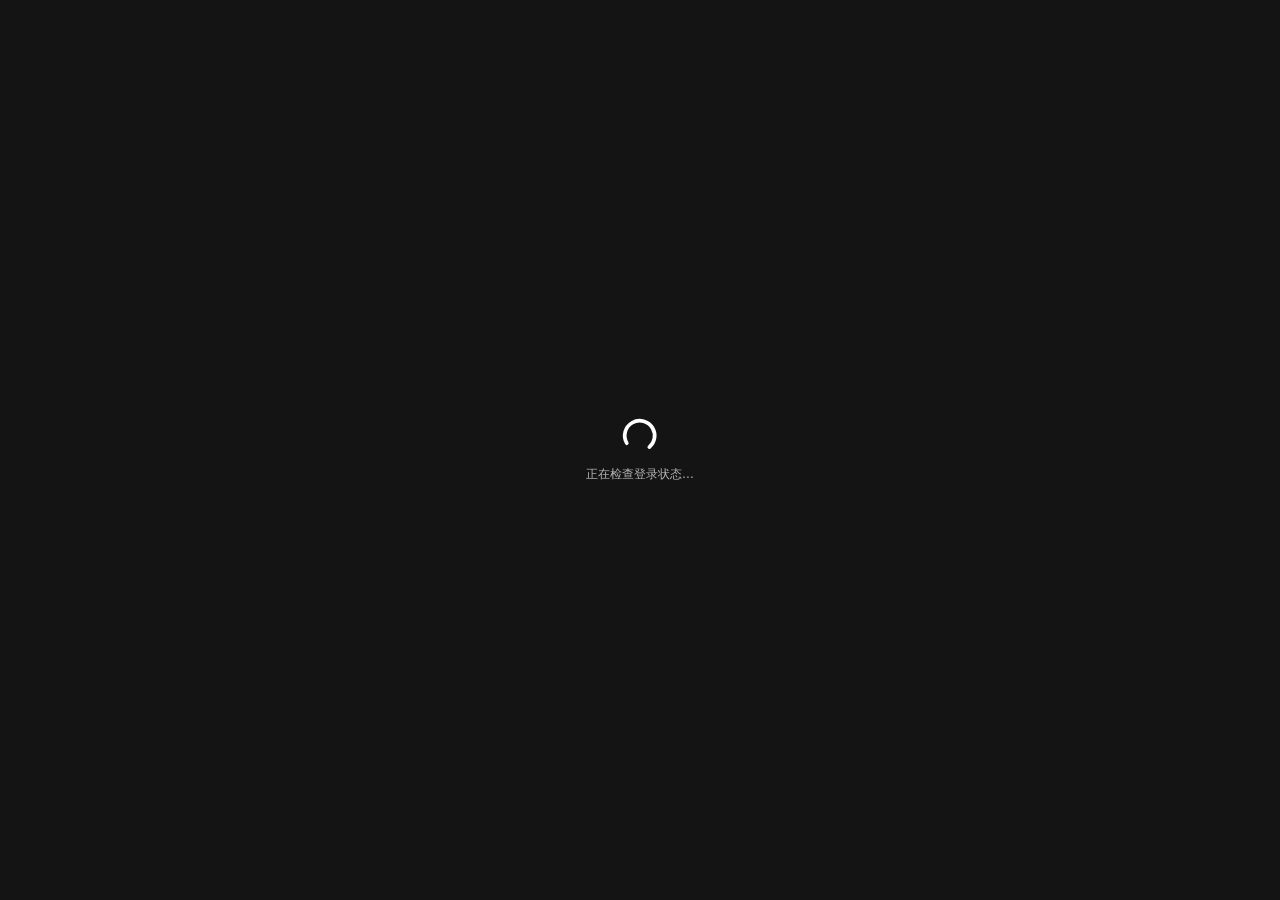
==== commit 9c0d2e96: "fix post loading without pin SQL: sort pinned client-side, friendly hints" ====
--- a/index.html
+++ b/index.html
@@ -801,6 +801,6 @@
     </div>
   </div>
 
-  <script src="app.js?v=20260822-55"></script>
+  <script src="app.js?v=20260822-56"></script>
 </body>
 </html>
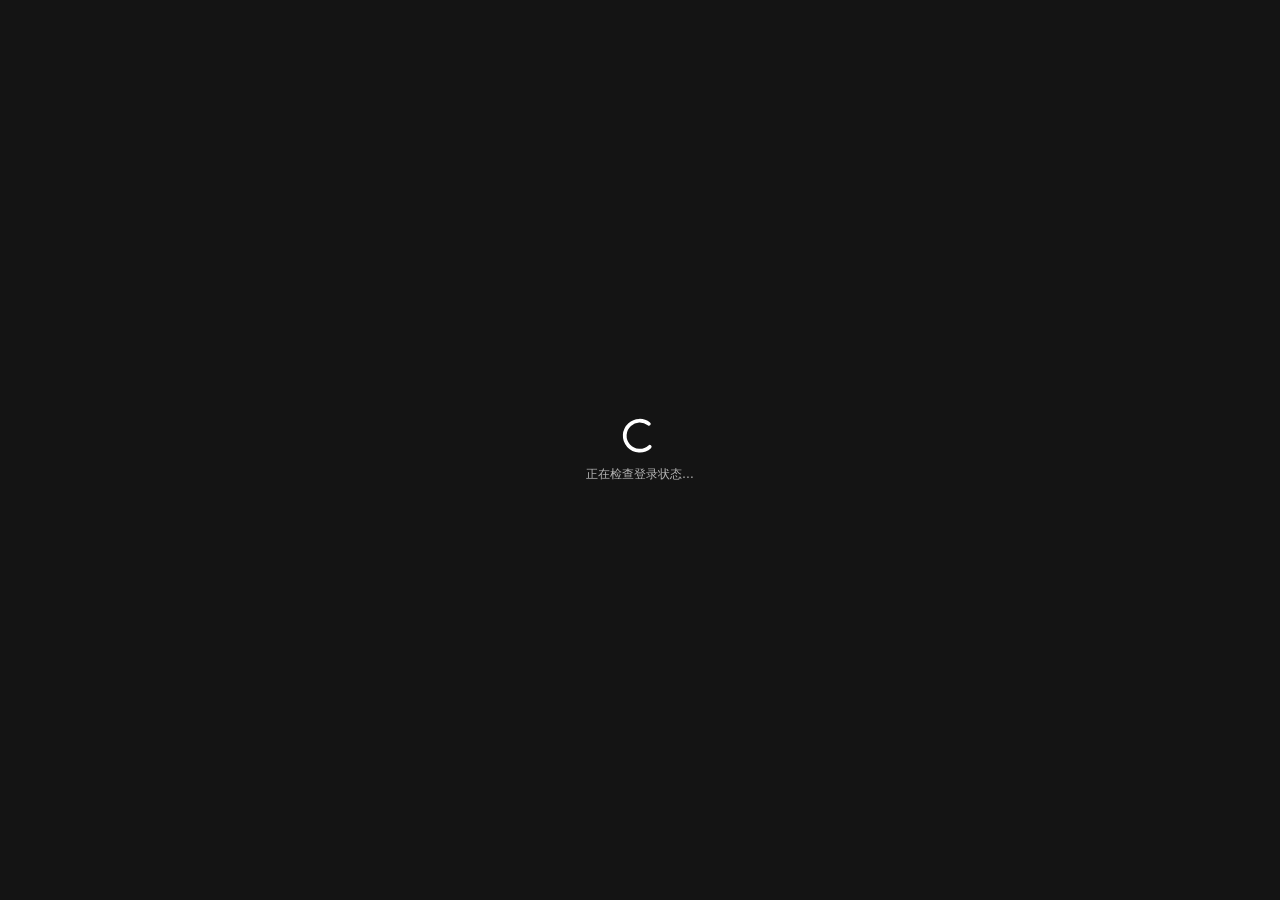
==== commit 6c6fa99d: "preset import: keep author source type, block duplicate content" ====
--- a/index.html
+++ b/index.html
@@ -4,7 +4,7 @@
   <meta charset="UTF-8" />
   <meta name="viewport" content="width=device-width, initial-scale=1.0" />
   <title>工具箱</title>
-  <link rel="stylesheet" href="style.css?v=20260822-55" />
+  <link rel="stylesheet" href="style.css?v=20260822-57" />
   <link rel="stylesheet" href="tb.css?v=20260822-51" />
   <script src="https://cdn.jsdelivr.net/npm/@supabase/supabase-js@2"></script>
   <script src="supabase-config.js?v=20260822-51"></script>
@@ -100,6 +100,11 @@
           <h2>上传预设词</h2>
           <input type="text" id="preset-title" placeholder="预设名称，如：默认CSS生成" maxlength="60" />
           <textarea id="preset-content" placeholder="粘贴提示词内容..." rows="5"></textarea>
+          <select id="preset-type">
+            <option value="ai-gen">类型：AI智能生成提示词</option>
+            <option value="ai-analyze">类型：AI分析组件提示词</option>
+            <option value="component">类型：组件提示词</option>
+          </select>
           <div class="preset-visibility">
             <label><input type="radio" name="preset-vis" value="public" /> 公开（展示在广场，所有人可见）</label>
             <label><input type="radio" name="preset-vis" value="private" checked /> 仅自己使用（默认）</label>
@@ -801,6 +806,6 @@
     </div>
   </div>
 
-  <script src="app.js?v=20260822-56"></script>
+  <script src="app.js?v=20260822-57"></script>
 </body>
 </html>
--- a/style.css
+++ b/style.css
@@ -254,7 +254,7 @@
 @keyframes spin { to { transform: rotate(360deg); } }
 
 /* 预设词广场 */
-#preset-publish-box input, #preset-publish-box textarea { margin-bottom: 10px; }
+#preset-publish-box input, #preset-publish-box textarea, #preset-publish-box select { margin-bottom: 10px; }
 .preset-visibility { display: flex; flex-direction: column; gap: 6px; margin-bottom: 12px; }
 .preset-visibility label {
   display: flex; align-items: center; gap: 8px;
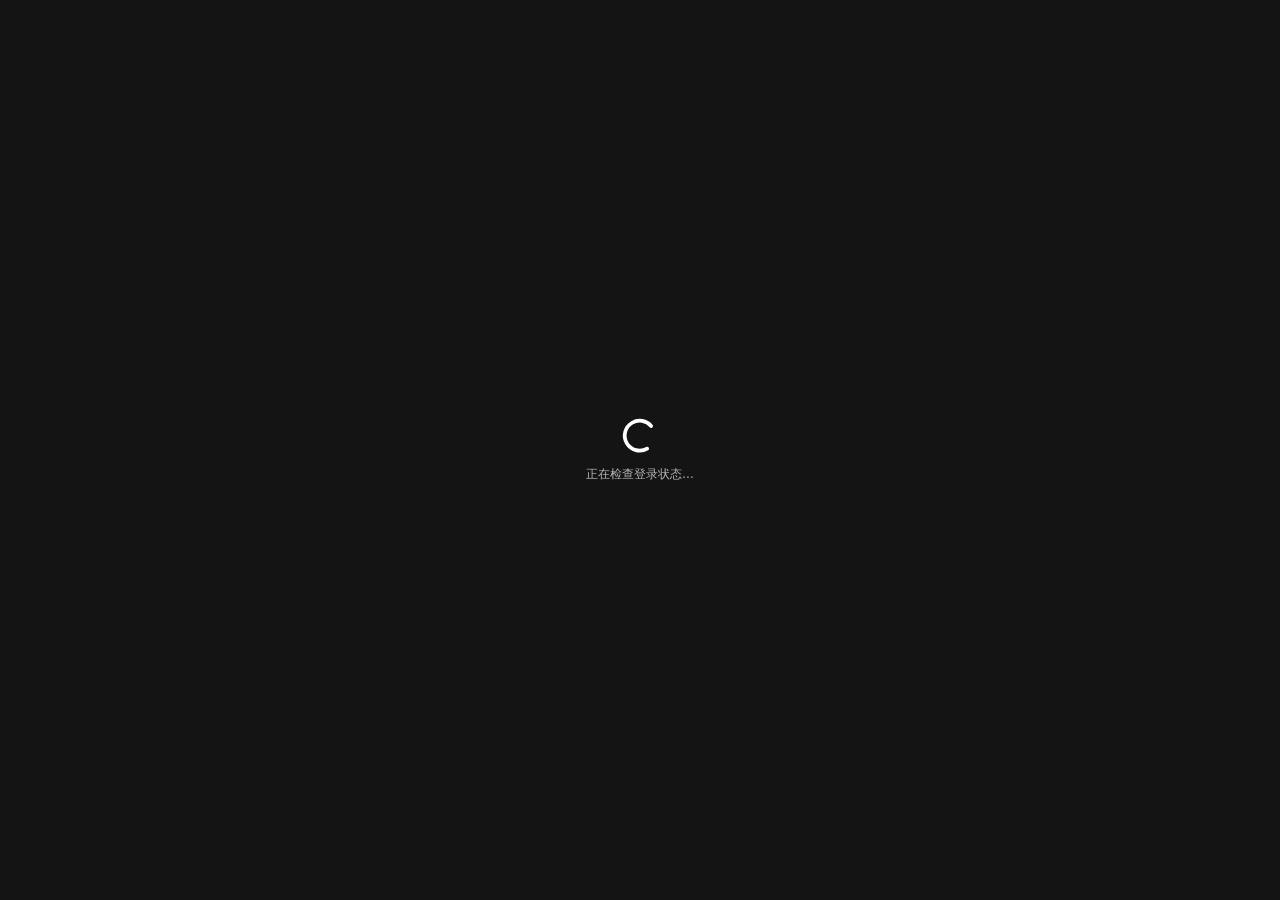
==== commit 1d237e6b: "fix oversized edit icon on overwrite-publish button" ====
--- a/index.html
+++ b/index.html
@@ -806,6 +806,6 @@
     </div>
   </div>
 
-  <script src="app.js?v=20260822-57"></script>
+  <script src="app.js?v=20260822-58"></script>
 </body>
 </html>
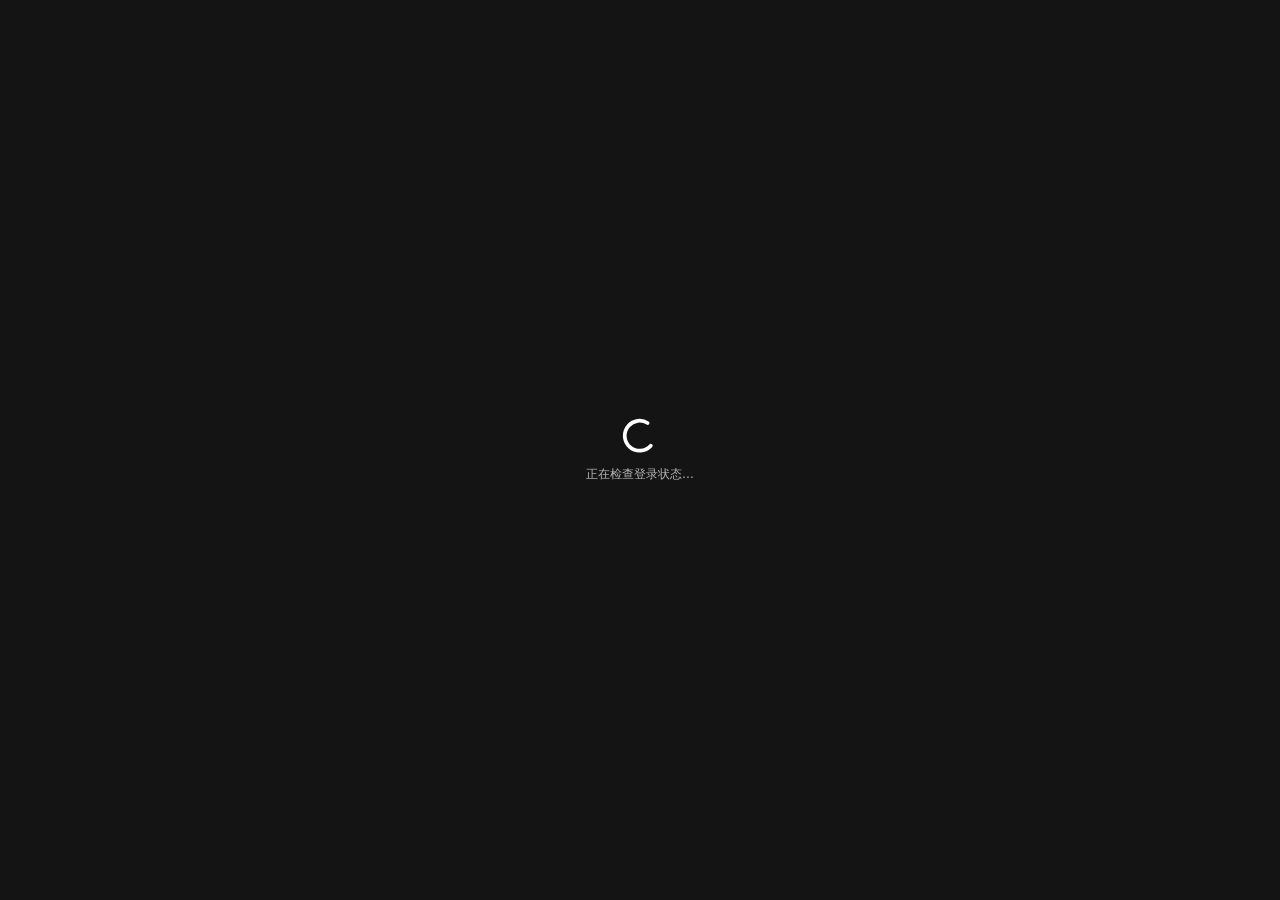
==== commit 5fc4fa6d: "graceful fallback when source_type column missing" ====
--- a/index.html
+++ b/index.html
@@ -806,6 +806,6 @@
     </div>
   </div>
 
-  <script src="app.js?v=20260822-58"></script>
+  <script src="app.js?v=20260822-59"></script>
 </body>
 </html>
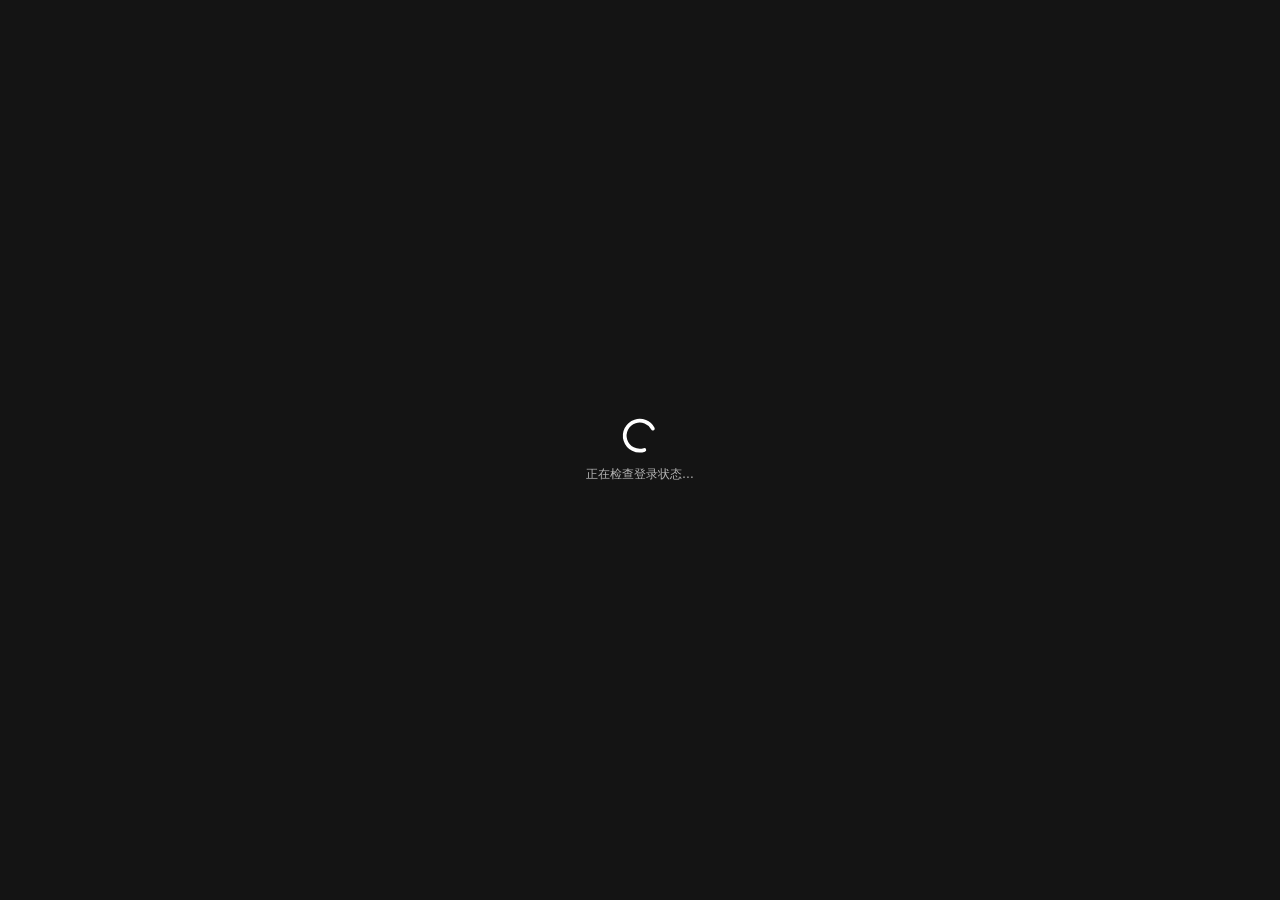
==== commit da8f196c: "fix logout: hide toolbox/plaza views, reset post edit state" ====
--- a/index.html
+++ b/index.html
@@ -806,6 +806,6 @@
     </div>
   </div>
 
-  <script src="app.js?v=20260822-59"></script>
+  <script src="app.js?v=20260822-60"></script>
 </body>
 </html>
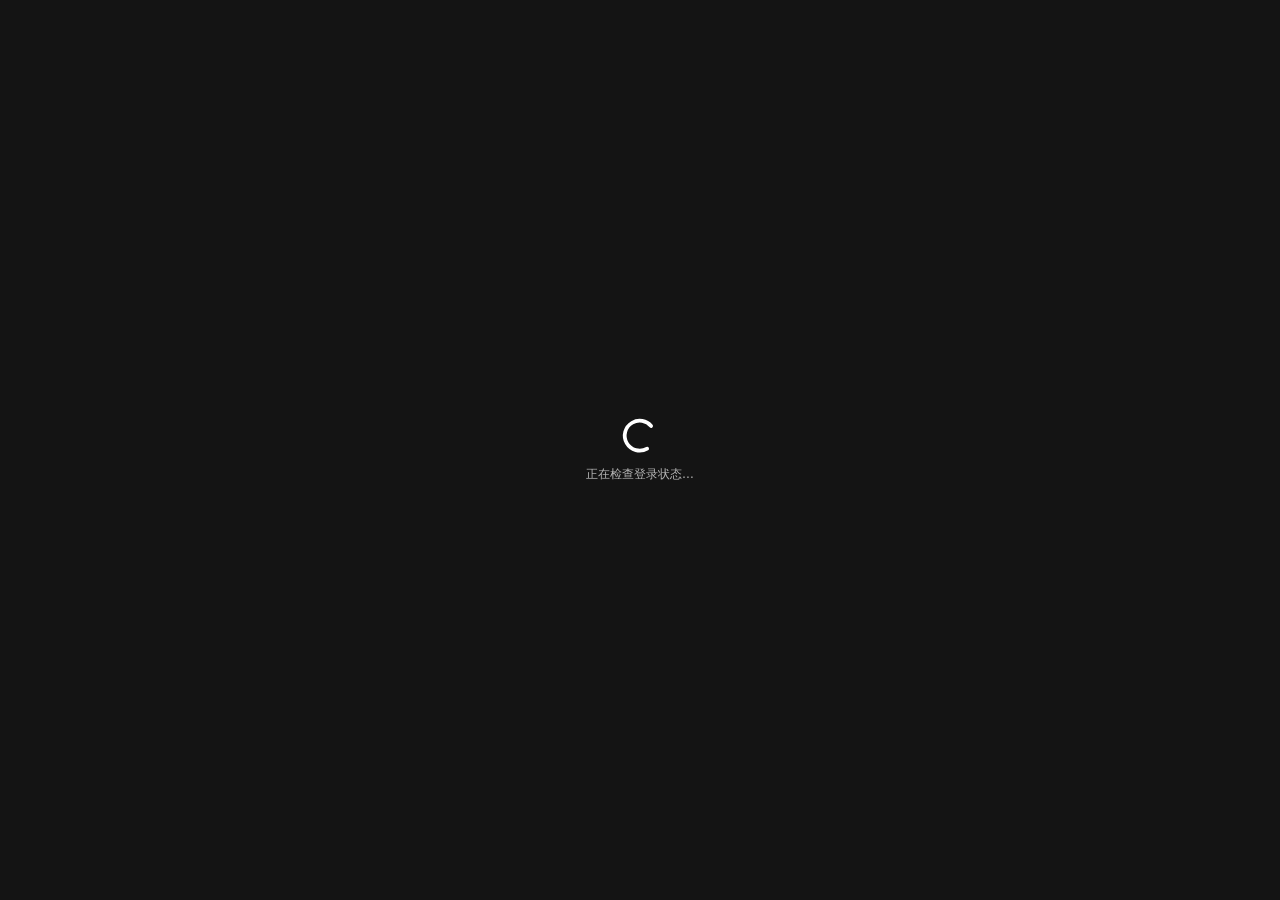
==== commit fcd919e5: "avatar upload limit raised to 5MB" ====
--- a/index.html
+++ b/index.html
@@ -806,6 +806,6 @@
     </div>
   </div>
 
-  <script src="app.js?v=20260822-60"></script>
+  <script src="app.js?v=20260822-61"></script>
 </body>
 </html>
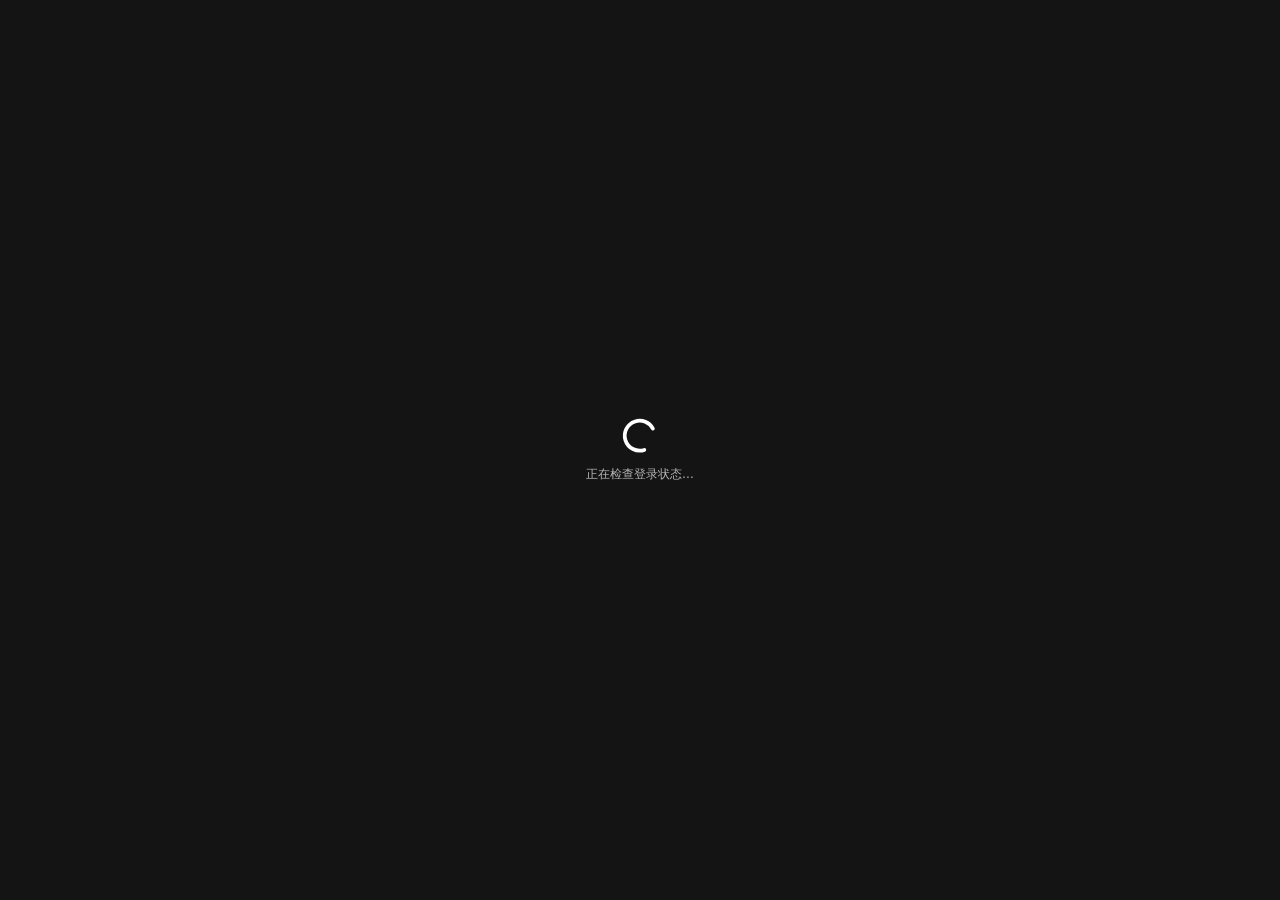
==== commit d6ba0930: "profile modal: add clear-avatar option" ====
--- a/index.html
+++ b/index.html
@@ -793,7 +793,10 @@
       <div class="avatar-edit">
         <img id="modal-avatar" class="avatar-big" src="" alt="" />
         <div>
-          <label class="btn-outline file-btn">选择头像图片<input type="file" id="avatar-file" accept="image/*" hidden /></label>
+          <div style="display:flex;gap:8px;flex-wrap:wrap">
+            <label class="btn-outline file-btn">选择头像图片<input type="file" id="avatar-file" accept="image/*" hidden /></label>
+            <button id="btn-clear-avatar" class="btn-outline" type="button">清除头像</button>
+          </div>
           <p class="tip">支持 jpg/png，上传后自动替换头像</p>
         </div>
       </div>
@@ -806,6 +809,6 @@
     </div>
   </div>
 
-  <script src="app.js?v=20260822-61"></script>
+  <script src="app.js?v=20260822-62"></script>
 </body>
 </html>
